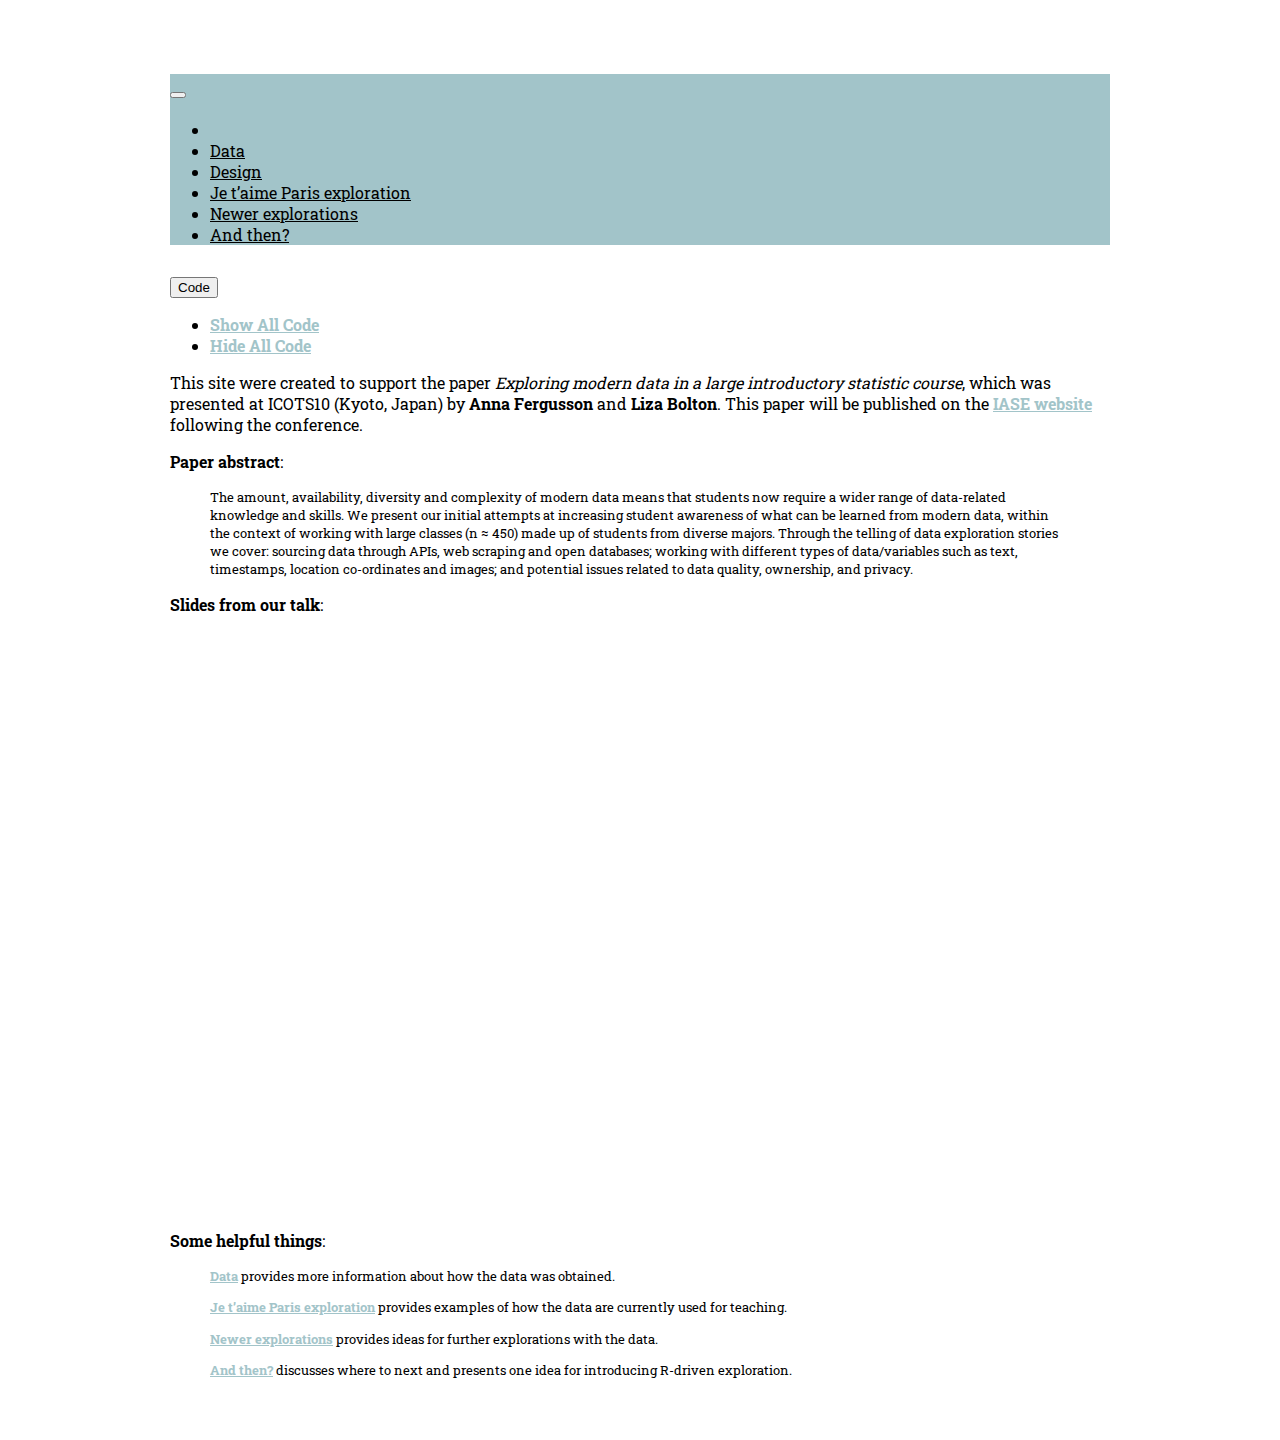
==== index.html @ ce114306 "work in progress" ====
<!DOCTYPE html>

<html xmlns="http://www.w3.org/1999/xhtml">

<head>

<meta charset="utf-8" />
<meta http-equiv="Content-Type" content="text/html; charset=utf-8" />
<meta name="generator" content="pandoc" />




<title>paristergram</title>

<script src="site_libs/jquery-1.11.3/jquery.min.js"></script>
<meta name="viewport" content="width=device-width, initial-scale=1" />
<link href="site_libs/bootstrap-3.3.5/css/readable.min.css" rel="stylesheet" />
<script src="site_libs/bootstrap-3.3.5/js/bootstrap.min.js"></script>
<script src="site_libs/bootstrap-3.3.5/shim/html5shiv.min.js"></script>
<script src="site_libs/bootstrap-3.3.5/shim/respond.min.js"></script>
<script src="site_libs/navigation-1.1/tabsets.js"></script>
<script src="site_libs/navigation-1.1/codefolding.js"></script>
<link href="site_libs/font-awesome-4.5.0/css/font-awesome.min.css" rel="stylesheet" />





<style type="text/css">
h1 {
  font-size: 34px;
}
h1.title {
  font-size: 38px;
}
h2 {
  font-size: 30px;
}
h3 {
  font-size: 24px;
}
h4 {
  font-size: 18px;
}
h5 {
  font-size: 16px;
}
h6 {
  font-size: 12px;
}
.table th:not([align]) {
  text-align: left;
}
</style>

<link rel="stylesheet" href="style-all.css" type="text/css" />

</head>

<body>

<style type = "text/css">
.main-container {
  max-width: 940px;
  margin-left: auto;
  margin-right: auto;
}
code {
  color: inherit;
  background-color: rgba(0, 0, 0, 0.04);
}
img {
  max-width:100%;
  height: auto;
}
.tabbed-pane {
  padding-top: 12px;
}
button.code-folding-btn:focus {
  outline: none;
}
</style>


<style type="text/css">
/* padding for bootstrap navbar */
body {
  padding-top: 66px;
  padding-bottom: 40px;
}
/* offset scroll position for anchor links (for fixed navbar)  */
.section h1 {
  padding-top: 71px;
  margin-top: -71px;
}

.section h2 {
  padding-top: 71px;
  margin-top: -71px;
}
.section h3 {
  padding-top: 71px;
  margin-top: -71px;
}
.section h4 {
  padding-top: 71px;
  margin-top: -71px;
}
.section h5 {
  padding-top: 71px;
  margin-top: -71px;
}
.section h6 {
  padding-top: 71px;
  margin-top: -71px;
}
</style>

<script>
// manage active state of menu based on current page
$(document).ready(function () {
  // active menu anchor
  href = window.location.pathname
  href = href.substr(href.lastIndexOf('/') + 1)
  if (href === "")
    href = "index.html";
  var menuAnchor = $('a[href="' + href + '"]');

  // mark it active
  menuAnchor.parent().addClass('active');

  // if it's got a parent navbar menu mark it active as well
  menuAnchor.closest('li.dropdown').addClass('active');
});
</script>


<div class="container-fluid main-container">

<!-- tabsets -->
<script>
$(document).ready(function () {
  window.buildTabsets("TOC");
});
</script>

<!-- code folding -->
<style type="text/css">
.code-folding-btn { margin-bottom: 4px; }
</style>
<script>
$(document).ready(function () {
  window.initializeCodeFolding("hide" === "show");
});
</script>






<div class="navbar navbar-inverse  navbar-fixed-top" role="navigation">
  <div class="container">
    <div class="navbar-header">
      <button type="button" class="navbar-toggle collapsed" data-toggle="collapse" data-target="#navbar">
        <span class="icon-bar"></span>
        <span class="icon-bar"></span>
        <span class="icon-bar"></span>
      </button>
      <a class="navbar-brand" href="index.html">paristergram</a>
    </div>
    <div id="navbar" class="navbar-collapse collapse">
      <ul class="nav navbar-nav">
        <li>
  <a href="index.html">
    <span class="fa fa-camera fa-lg"></span>
     
  </a>
</li>
<li>
  <a href="data.html">Data</a>
</li>
<li>
  <a href="design.html">Design</a>
</li>
<li>
  <a href="exploration.html">Je t’aime Paris exploration</a>
</li>
<li>
  <a href="new.html">Newer explorations</a>
</li>
<li>
  <a href="future.html">And then?</a>
</li>
      </ul>
      <ul class="nav navbar-nav navbar-right">
        
      </ul>
    </div><!--/.nav-collapse -->
  </div><!--/.container -->
</div><!--/.navbar -->

<div class="fluid-row" id="header">

<div class="btn-group pull-right">
<button type="button" class="btn btn-default btn-xs dropdown-toggle" data-toggle="dropdown" aria-haspopup="true" aria-expanded="false"><span>Code</span> <span class="caret"></span></button>
<ul class="dropdown-menu" style="min-width: 50px;">
<li><a id="rmd-show-all-code" href="#">Show All Code</a></li>
<li><a id="rmd-hide-all-code" href="#">Hide All Code</a></li>
</ul>
</div>



<h1 class="title toc-ignore">paristergram</h1>

</div>


<p>This site were created to support the paper <em>Exploring modern data in a large introductory statistic course</em>, which was presented at ICOTS10 (Kyoto, Japan) by <strong>Anna Fergusson</strong> and <strong>Liza Bolton</strong>. This paper will be published on the <a href="https://iase-web.org/Conference_Proceedings.php">IASE website</a> following the conference.</p>
<p><strong>Paper abstract</strong>:</p>
<blockquote>
<p>The amount, availability, diversity and complexity of modern data means that students now require a wider range of data-related knowledge and skills. We present our initial attempts at increasing student awareness of what can be learned from modern data, within the context of working with large classes (n ≈ 450) made up of students from diverse majors. Through the telling of data exploration stories we cover: sourcing data through APIs, web scraping and open databases; working with different types of data/variables such as text, timestamps, location co-ordinates and images; and potential issues related to data quality, ownership, and privacy.</p>
</blockquote>
<p><strong>Slides from our talk</strong>:</p>
<iframe src="https://docs.google.com/presentation/d/e/2PACX-1vRxk9zbP8unZ2Fd3MLEdZuAWlZgn6dYoAVB42oHiGEAYXtJxEcwNDp0x9GoDI_rsdfNcKbaOe9I7iLe/embed?start=false&amp;loop=false" frameborder="0" width="960" height="569" allowfullscreen="true" mozallowfullscreen="true" webkitallowfullscreen="true" style="margin-bottom:10px">
</iframe>
<p><strong>Some helpful things</strong>:</p>
<blockquote>
<p><a href="data.html">Data</a> provides more information about how the data was obtained.</p>
</blockquote>
<blockquote>
<p><a href="exploration.html">Je t’aime Paris exploration</a> provides examples of how the data are currently used for teaching.</p>
</blockquote>
<blockquote>
<p><a href="new.html">Newer explorations</a> provides ideas for further explorations with the data.</p>
</blockquote>
<blockquote>
<p><a href="future.html">And then?</a> discusses where to next and presents one idea for introducing R-driven exploration.</p>
</blockquote>

<div style="clear: both;"></div>



</div>

<script>

// add bootstrap table styles to pandoc tables
function bootstrapStylePandocTables() {
  $('tr.header').parent('thead').parent('table').addClass('table table-condensed');
}
$(document).ready(function () {
  bootstrapStylePandocTables();
});


</script>

<!-- dynamically load mathjax for compatibility with self-contained -->
<script>
  (function () {
    var script = document.createElement("script");
    script.type = "text/javascript";
    script.src  = "https://mathjax.rstudio.com/latest/MathJax.js?config=TeX-AMS-MML_HTMLorMML";
    document.getElementsByTagName("head")[0].appendChild(script);
  })();
</script>

</body>
</html>
---- style-all.css ----
@import url(https://fonts.googleapis.com/css?family=Reenie+Beanie);
@import url(https://fonts.googleapis.com/css?family=Roboto+Slab);

body { font-family: 'Roboto Slab', serif; }

h1 {
  font-family: 'Reenie Beanie';
  font-weight: normal;
}

.navbar {
  background-color:#a2c4c9;
}



blockquote{
  border-left-color: #a2c4c9;
  font-size: smaller;
}

.footnotes {
  font-size: x-small;
}

.navbar-brand {
  font-family: 'Reenie Beanie';
  font-size: 150%;
}

h2, h3, .navbar-nav {
  font-family: 'Roboto Slab';
  font-weight: normal;
}

h4 {
  font-family: 'Reenie Beanie';
  font-size: x-large;
}

a {
  color:#a2c4c9;
  font-weight: bold;
}

.nav a{
  font-weight:normal;
}

.nav a:hover{
  color:black;
}

.navbar-nav li a {
  font-family: 'Roboto Slab';
  font-weight: normal;
  color: black;
}

.title {
  display:none;
}

#header {
  margin-top: 30px;
}

img {
  display: block;
    margin-left: auto;
    margin-right: auto;
    width: 50%;
}

.dataTable {
  width:90%;
}

.list-group-item.active, .list-group-item.active:hover, .list-group-item.active:focus {
  background-color:#a2c4c9;
  border-color:#a2c4c9;
}
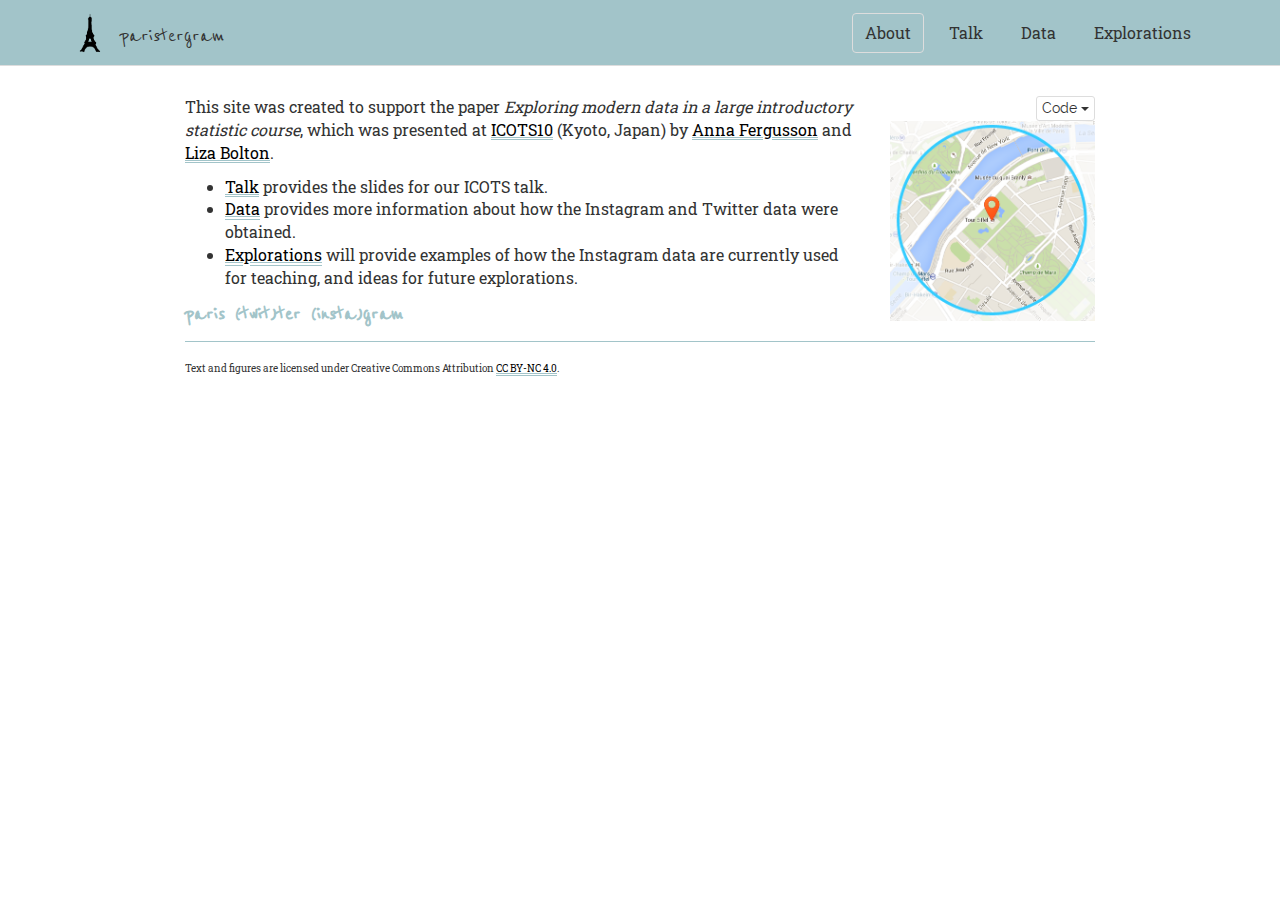
==== commit 9856a7aa: "latest" ====
--- a/index.html
+++ b/index.html
@@ -21,8 +21,8 @@
 <script src="site_libs/bootstrap-3.3.5/shim/respond.min.js"></script>
 <script src="site_libs/navigation-1.1/tabsets.js"></script>
 <script src="site_libs/navigation-1.1/codefolding.js"></script>
-<link href="site_libs/font-awesome-4.5.0/css/font-awesome.min.css" rel="stylesheet" />
-
+<link href="https://fonts.googleapis.com/css?family=Roboto+Slab|Reenie+Beanie" rel="stylesheet">
+<link rel="shortcut icon" type="image/x-icon" href="favicon.ico">
 
 
 
@@ -76,6 +76,9 @@
 }
 .tabbed-pane {
   padding-top: 12px;
+}
+.html-widget {
+  margin-bottom: 20px;
 }
 button.code-folding-btn:focus {
   outline: none;
@@ -168,34 +171,25 @@
         <span class="icon-bar"></span>
         <span class="icon-bar"></span>
       </button>
-      <a class="navbar-brand" href="index.html">paristergram</a>
+      <a class="navbar-brand" href="index.html"><img id='logo' style='width: 40px; float:left; margin-right:10px' src='logo.png' /> paristergram</a>
     </div>
     <div id="navbar" class="navbar-collapse collapse">
       <ul class="nav navbar-nav">
+        
+      </ul>
+      <ul class="nav navbar-nav navbar-right">
         <li>
-  <a href="index.html">
-    <span class="fa fa-camera fa-lg"></span>
-     
-  </a>
+  <a href="index.html">About</a>
+</li>
+<li>
+  <a href="talk.html">Talk</a>
 </li>
 <li>
   <a href="data.html">Data</a>
 </li>
 <li>
-  <a href="design.html">Design</a>
-</li>
-<li>
-  <a href="exploration.html">Je t’aime Paris exploration</a>
-</li>
-<li>
-  <a href="new.html">Newer explorations</a>
-</li>
-<li>
-  <a href="future.html">And then?</a>
-</li>
-      </ul>
-      <ul class="nav navbar-nav navbar-right">
-        
+  <a href="draft.html">Explorations</a>
+</li>
       </ul>
     </div><!--/.nav-collapse -->
   </div><!--/.container -->
@@ -218,29 +212,45 @@
 </div>
 
 
-<p>This site were created to support the paper <em>Exploring modern data in a large introductory statistic course</em>, which was presented at ICOTS10 (Kyoto, Japan) by <strong>Anna Fergusson</strong> and <strong>Liza Bolton</strong>. This paper will be published on the <a href="https://iase-web.org/Conference_Proceedings.php">IASE website</a> following the conference.</p>
-<p><strong>Paper abstract</strong>:</p>
-<blockquote>
-<p>The amount, availability, diversity and complexity of modern data means that students now require a wider range of data-related knowledge and skills. We present our initial attempts at increasing student awareness of what can be learned from modern data, within the context of working with large classes (n ≈ 450) made up of students from diverse majors. Through the telling of data exploration stories we cover: sourcing data through APIs, web scraping and open databases; working with different types of data/variables such as text, timestamps, location co-ordinates and images; and potential issues related to data quality, ownership, and privacy.</p>
-</blockquote>
-<p><strong>Slides from our talk</strong>:</p>
-<iframe src="https://docs.google.com/presentation/d/e/2PACX-1vRxk9zbP8unZ2Fd3MLEdZuAWlZgn6dYoAVB42oHiGEAYXtJxEcwNDp0x9GoDI_rsdfNcKbaOe9I7iLe/embed?start=false&amp;loop=false" frameborder="0" width="960" height="569" allowfullscreen="true" mozallowfullscreen="true" webkitallowfullscreen="true" style="margin-bottom:10px">
-</iframe>
-<p><strong>Some helpful things</strong>:</p>
-<blockquote>
-<p><a href="data.html">Data</a> provides more information about how the data was obtained.</p>
-</blockquote>
-<blockquote>
-<p><a href="exploration.html">Je t’aime Paris exploration</a> provides examples of how the data are currently used for teaching.</p>
-</blockquote>
-<blockquote>
-<p><a href="new.html">Newer explorations</a> provides ideas for further explorations with the data.</p>
-</blockquote>
-<blockquote>
-<p><a href="future.html">And then?</a> discusses where to next and presents one idea for introducing R-driven exploration.</p>
-</blockquote>
-
-<div style="clear: both;"></div>
+<div class="row">
+<div class="col-md-9">
+<p>This site was created to support the paper <em>Exploring modern data in a large introductory statistic course</em>, which was presented at <a href="https://icots.info/10/">ICOTS10</a> (Kyoto, Japan) by <a href="https://unidirectory.auckland.ac.nz/people/profile/a-fergusson">Anna Fergusson</a> and <a href="https://www.stat.auckland.ac.nz/people/ebol015">Liza Bolton</a>.</p>
+<ul>
+<li><a href="talk.html">Talk</a> provides the slides for our ICOTS talk.</li>
+<li><a href="data.html">Data</a> provides more information about how the Instagram and Twitter data were obtained.<br />
+</li>
+<li><a href="draft.html">Explorations</a> will provide examples of how the Instagram data are currently used for teaching, and ideas for future explorations.</li>
+</ul>
+<h4 id="paris-twitter-instagram">paris (twit)ter (insta)gram</h4>
+</div>
+<div class="col-md-3">
+<p><img src="criterion.png" /></p>
+</div>
+</div>
+
+<div class='footnotes'>Text and figures are licensed under Creative Commons Attribution <a rel="license" href="https://creativecommons.org/licenses/by-nc/4.0/">CC BY-NC 4.0</a>.</div>
+
+<script>
+  $(document).ready(function () {
+    
+ //960:569 ratio for Google slides
+ var screen_size = getScreenSize();
+ document.getElementById("slides").width = screen_size.screenWidth*0.8;
+ document.getElementById("slides").height = screen_size.screenWidth*0.8*569/960;
+ 
+});
+
+//collect the screen size of the device (from https://stackoverflow.com/questions/3437786/get-the-size-of-the-screen-current-web-page-and-browser-window)
+function getScreenSize() {
+var w = window,
+    d = document,
+    e = d.documentElement,
+    g = d.getElementsByTagName('body')[0],
+    screenWidth = w.innerWidth || e.clientWidth || g.clientWidth,
+    screenHeight = w.innerHeight|| e.clientHeight|| g.clientHeight;
+    return {screenWidth: screenWidth, screenHeight: screenHeight};
+} 
+</script>
 
 
 
--- a/site_libs/bootstrap-3.3.5/css/readable.min.css
+++ b/site_libs/bootstrap-3.3.5/css/readable.min.css
@@ -0,0 +1,24 @@
+@font-face {
+  font-family: 'Raleway';
+  font-style: normal;
+  font-weight: 400;
+  src: url(fonts/Raleway.ttf) format('truetype');
+}
+@font-face {
+  font-family: 'Raleway';
+  font-style: normal;
+  font-weight: 700;
+  src: url(fonts/RalewayBold.ttf) format('truetype');
+}
+
+/*!
+ * bootswatch v3.3.6
+ * Homepage: http://bootswatch.com
+ * Copyright 2012-2015 Thomas Park
+ * Licensed under MIT
+ * Based on Bootstrap
+*//*!
+ * Bootstrap v3.3.6 (http://getbootstrap.com)
+ * Copyright 2011-2015 Twitter, Inc.
+ * Licensed under MIT (https://github.com/twbs/bootstrap/blob/master/LICENSE)
+ *//*! normalize.css v3.0.3 | MIT License | github.com/necolas/normalize.css */html{font-family:sans-serif;-ms-text-size-adjust:100%;-webkit-text-size-adjust:100%}body{margin:0}article,aside,details,figcaption,figure,footer,header,hgroup,main,menu,nav,section,summary{display:block}audio,canvas,progress,video{display:inline-block;vertical-align:baseline}audio:not([controls]){display:none;height:0}[hidden],template{display:none}a{background-color:transparent}a:active,a:hover{outline:0}abbr[title]{border-bottom:1px dotted}b,strong{font-weight:bold}dfn{font-style:italic}h1{font-size:2em;margin:0.67em 0}mark{background:#ff0;color:#000}small{font-size:80%}sub,sup{font-size:75%;line-height:0;position:relative;vertical-align:baseline}sup{top:-0.5em}sub{bottom:-0.25em}img{border:0}svg:not(:root){overflow:hidden}figure{margin:1em 40px}hr{-webkit-box-sizing:content-box;-moz-box-sizing:content-box;box-sizing:content-box;height:0}pre{overflow:auto}code,kbd,pre,samp{font-family:monospace, monospace;font-size:1em}button,input,optgroup,select,textarea{color:inherit;font:inherit;margin:0}button{overflow:visible}button,select{text-transform:none}button,html input[type="button"],input[type="reset"],input[type="submit"]{-webkit-appearance:button;cursor:pointer}button[disabled],html input[disabled]{cursor:default}button::-moz-focus-inner,input::-moz-focus-inner{border:0;padding:0}input{line-height:normal}input[type="checkbox"],input[type="radio"]{-webkit-box-sizing:border-box;-moz-box-sizing:border-box;box-sizing:border-box;padding:0}input[type="number"]::-webkit-inner-spin-button,input[type="number"]::-webkit-outer-spin-button{height:auto}input[type="search"]{-webkit-appearance:textfield;-webkit-box-sizing:content-box;-moz-box-sizing:content-box;box-sizing:content-box}input[type="search"]::-webkit-search-cancel-button,input[type="search"]::-webkit-search-decoration{-webkit-appearance:none}fieldset{border:1px solid #c0c0c0;margin:0 2px;padding:0.35em 0.625em 0.75em}legend{border:0;padding:0}textarea{overflow:auto}optgroup{font-weight:bold}table{border-collapse:collapse;border-spacing:0}td,th{padding:0}/*! Source: https://github.com/h5bp/html5-boilerplate/blob/master/src/css/main.css */@media print{*,*:before,*:after{background:transparent !important;color:#000 !important;-webkit-box-shadow:none !important;box-shadow:none !important;text-shadow:none !important}a,a:visited{text-decoration:underline}a[href]:after{content:" (" attr(href) ")"}abbr[title]:after{content:" (" attr(title) ")"}a[href^="#"]:after,a[href^="javascript:"]:after{content:""}pre,blockquote{border:1px solid #999;page-break-inside:avoid}thead{display:table-header-group}tr,img{page-break-inside:avoid}img{max-width:100% !important}p,h2,h3{orphans:3;widows:3}h2,h3{page-break-after:avoid}.navbar{display:none}.btn>.caret,.dropup>.btn>.caret{border-top-color:#000 !important}.label{border:1px solid #000}.table{border-collapse:collapse !important}.table td,.table th{background-color:#fff !important}.table-bordered th,.table-bordered td{border:1px solid #ddd !important}}@font-face{font-family:'Glyphicons Halflings';src:url('../fonts/glyphicons-halflings-regular.eot');src:url('../fonts/glyphicons-halflings-regular.eot?#iefix') format('embedded-opentype'),url('../fonts/glyphicons-halflings-regular.woff') format('woff'),url('../fonts/glyphicons-halflings-regular.ttf') format('truetype'),url('../fonts/glyphicons-halflings-regular.svg#glyphicons_halflingsregular') format('svg')}.glyphicon{position:relative;top:1px;display:inline-block;font-family:'Glyphicons Halflings';font-style:normal;font-weight:normal;line-height:1;-webkit-font-smoothing:antialiased;-moz-osx-font-smoothing:grayscale}.glyphicon-asterisk:before{content:"\002a"}.glyphicon-plus:before{content:"\002b"}.glyphicon-euro:before,.glyphicon-eur:before{content:"\20ac"}.glyphicon-minus:before{content:"\2212"}.glyphicon-cloud:before{content:"\2601"}.glyphicon-envelope:before{content:"\2709"}.glyphicon-pencil:before{content:"\270f"}.glyphicon-glass:before{content:"\e001"}.glyphicon-music:before{content:"\e002"}.glyphicon-search:before{content:"\e003"}.glyphicon-heart:before{content:"\e005"}.glyphicon-star:before{content:"\e006"}.glyphicon-star-empty:before{content:"\e007"}.glyphicon-user:before{content:"\e008"}.glyphicon-film:before{content:"\e009"}.glyphicon-th-large:before{content:"\e010"}.glyphicon-th:before{content:"\e011"}.glyphicon-th-list:before{content:"\e012"}.glyphicon-ok:before{content:"\e013"}.glyphicon-remove:before{content:"\e014"}.glyphicon-zoom-in:before{content:"\e015"}.glyphicon-zoom-out:before{content:"\e016"}.glyphicon-off:before{content:"\e017"}.glyphicon-signal:before{content:"\e018"}.glyphicon-cog:before{content:"\e019"}.glyphicon-trash:before{content:"\e020"}.glyphicon-home:before{content:"\e021"}.glyphicon-file:before{content:"\e022"}.glyphicon-time:before{content:"\e023"}.glyphicon-road:before{content:"\e024"}.glyphicon-download-alt:before{content:"\e025"}.glyphicon-download:before{content:"\e026"}.glyphicon-upload:before{content:"\e027"}.glyphicon-inbox:before{content:"\e028"}.glyphicon-play-circle:before{content:"\e029"}.glyphicon-repeat:before{content:"\e030"}.glyphicon-refresh:before{content:"\e031"}.glyphicon-list-alt:before{content:"\e032"}.glyphicon-lock:before{content:"\e033"}.glyphicon-flag:before{content:"\e034"}.glyphicon-headphones:before{content:"\e035"}.glyphicon-volume-off:before{content:"\e036"}.glyphicon-volume-down:before{content:"\e037"}.glyphicon-volume-up:before{content:"\e038"}.glyphicon-qrcode:before{content:"\e039"}.glyphicon-barcode:before{content:"\e040"}.glyphicon-tag:before{content:"\e041"}.glyphicon-tags:before{content:"\e042"}.glyphicon-book:before{content:"\e043"}.glyphicon-bookmark:before{content:"\e044"}.glyphicon-print:before{content:"\e045"}.glyphicon-camera:before{content:"\e046"}.glyphicon-font:before{content:"\e047"}.glyphicon-bold:before{content:"\e048"}.glyphicon-italic:before{content:"\e049"}.glyphicon-text-height:before{content:"\e050"}.glyphicon-text-width:before{content:"\e051"}.glyphicon-align-left:before{content:"\e052"}.glyphicon-align-center:before{content:"\e053"}.glyphicon-align-right:before{content:"\e054"}.glyphicon-align-justify:before{content:"\e055"}.glyphicon-list:before{content:"\e056"}.glyphicon-indent-left:before{content:"\e057"}.glyphicon-indent-right:before{content:"\e058"}.glyphicon-facetime-video:before{content:"\e059"}.glyphicon-picture:before{content:"\e060"}.glyphicon-map-marker:before{content:"\e062"}.glyphicon-adjust:before{content:"\e063"}.glyphicon-tint:before{content:"\e064"}.glyphicon-edit:before{content:"\e065"}.glyphicon-share:before{content:"\e066"}.glyphicon-check:before{content:"\e067"}.glyphicon-move:before{content:"\e068"}.glyphicon-step-backward:before{content:"\e069"}.glyphicon-fast-backward:before{content:"\e070"}.glyphicon-backward:before{content:"\e071"}.glyphicon-play:before{content:"\e072"}.glyphicon-pause:before{content:"\e073"}.glyphicon-stop:before{content:"\e074"}.glyphicon-forward:before{content:"\e075"}.glyphicon-fast-forward:before{content:"\e076"}.glyphicon-step-forward:before{content:"\e077"}.glyphicon-eject:before{content:"\e078"}.glyphicon-chevron-left:before{content:"\e079"}.glyphicon-chevron-right:before{content:"\e080"}.glyphicon-plus-sign:before{content:"\e081"}.glyphicon-minus-sign:before{content:"\e082"}.glyphicon-remove-sign:before{content:"\e083"}.glyphicon-ok-sign:before{content:"\e084"}.glyphicon-question-sign:before{content:"\e085"}.glyphicon-info-sign:before{content:"\e086"}.glyphicon-screenshot:before{content:"\e087"}.glyphicon-remove-circle:before{content:"\e088"}.glyphicon-ok-circle:before{content:"\e089"}.glyphicon-ban-circle:before{content:"\e090"}.glyphicon-arrow-left:before{content:"\e091"}.glyphicon-arrow-right:before{content:"\e092"}.glyphicon-arrow-up:before{content:"\e093"}.glyphicon-arrow-down:before{content:"\e094"}.glyphicon-share-alt:before{content:"\e095"}.glyphicon-resize-full:before{content:"\e096"}.glyphicon-resize-small:before{content:"\e097"}.glyphicon-exclamation-sign:before{content:"\e101"}.glyphicon-gift:before{content:"\e102"}.glyphicon-leaf:before{content:"\e103"}.glyphicon-fire:before{content:"\e104"}.glyphicon-eye-open:before{content:"\e105"}.glyphicon-eye-close:before{content:"\e106"}.glyphicon-warning-sign:before{content:"\e107"}.glyphicon-plane:before{content:"\e108"}.glyphicon-calendar:before{content:"\e109"}.glyphicon-random:before{content:"\e110"}.glyphicon-comment:before{content:"\e111"}.glyphicon-magnet:before{content:"\e112"}.glyphicon-chevron-up:before{content:"\e113"}.glyphicon-chevron-down:before{content:"\e114"}.glyphicon-retweet:before{content:"\e115"}.glyphicon-shopping-cart:before{content:"\e116"}.glyphicon-folder-close:before{content:"\e117"}.glyphicon-folder-open:before{content:"\e118"}.glyphicon-resize-vertical:before{content:"\e119"}.glyphicon-resize-horizontal:before{content:"\e120"}.glyphicon-hdd:before{content:"\e121"}.glyphicon-bullhorn:before{content:"\e122"}.glyphicon-bell:before{content:"\e123"}.glyphicon-certificate:before{content:"\e124"}.glyphicon-thumbs-up:before{content:"\e125"}.glyphicon-thumbs-down:before{content:"\e126"}.glyphicon-hand-right:before{content:"\e127"}.glyphicon-hand-left:before{content:"\e128"}.glyphicon-hand-up:before{content:"\e129"}.glyphicon-hand-down:before{content:"\e130"}.glyphicon-circle-arrow-right:before{content:"\e131"}.glyphicon-circle-arrow-left:before{content:"\e132"}.glyphicon-circle-arrow-up:before{content:"\e133"}.glyphicon-circle-arrow-down:before{content:"\e134"}.glyphicon-globe:before{content:"\e135"}.glyphicon-wrench:before{content:"\e136"}.glyphicon-tasks:before{content:"\e137"}.glyphicon-filter:before{content:"\e138"}.glyphicon-briefcase:before{content:"\e139"}.glyphicon-fullscreen:before{content:"\e140"}.glyphicon-dashboard:before{content:"\e141"}.glyphicon-paperclip:before{content:"\e142"}.glyphicon-heart-empty:before{content:"\e143"}.glyphicon-link:before{content:"\e144"}.glyphicon-phone:before{content:"\e145"}.glyphicon-pushpin:before{content:"\e146"}.glyphicon-usd:before{content:"\e148"}.glyphicon-gbp:before{content:"\e149"}.glyphicon-sort:before{content:"\e150"}.glyphicon-sort-by-alphabet:before{content:"\e151"}.glyphicon-sort-by-alphabet-alt:before{content:"\e152"}.glyphicon-sort-by-order:before{content:"\e153"}.glyphicon-sort-by-order-alt:before{content:"\e154"}.glyphicon-sort-by-attributes:before{content:"\e155"}.glyphicon-sort-by-attributes-alt:before{content:"\e156"}.glyphicon-unchecked:before{content:"\e157"}.glyphicon-expand:before{content:"\e158"}.glyphicon-collapse-down:before{content:"\e159"}.glyphicon-collapse-up:before{content:"\e160"}.glyphicon-log-in:before{content:"\e161"}.glyphicon-flash:before{content:"\e162"}.glyphicon-log-out:before{content:"\e163"}.glyphicon-new-window:before{content:"\e164"}.glyphicon-record:before{content:"\e165"}.glyphicon-save:before{content:"\e166"}.glyphicon-open:before{content:"\e167"}.glyphicon-saved:before{content:"\e168"}.glyphicon-import:before{content:"\e169"}.glyphicon-export:before{content:"\e170"}.glyphicon-send:before{content:"\e171"}.glyphicon-floppy-disk:before{content:"\e172"}.glyphicon-floppy-saved:before{content:"\e173"}.glyphicon-floppy-remove:before{content:"\e174"}.glyphicon-floppy-save:before{content:"\e175"}.glyphicon-floppy-open:before{content:"\e176"}.glyphicon-credit-card:before{content:"\e177"}.glyphicon-transfer:before{content:"\e178"}.glyphicon-cutlery:before{content:"\e179"}.glyphicon-header:before{content:"\e180"}.glyphicon-compressed:before{content:"\e181"}.glyphicon-earphone:before{content:"\e182"}.glyphicon-phone-alt:before{content:"\e183"}.glyphicon-tower:before{content:"\e184"}.glyphicon-stats:before{content:"\e185"}.glyphicon-sd-video:before{content:"\e186"}.glyphicon-hd-video:before{content:"\e187"}.glyphicon-subtitles:before{content:"\e188"}.glyphicon-sound-stereo:before{content:"\e189"}.glyphicon-sound-dolby:before{content:"\e190"}.glyphicon-sound-5-1:before{content:"\e191"}.glyphicon-sound-6-1:before{content:"\e192"}.glyphicon-sound-7-1:before{content:"\e193"}.glyphicon-copyright-mark:before{content:"\e194"}.glyphicon-registration-mark:before{content:"\e195"}.glyphicon-cloud-download:before{content:"\e197"}.glyphicon-cloud-upload:before{content:"\e198"}.glyphicon-tree-conifer:before{content:"\e199"}.glyphicon-tree-deciduous:before{content:"\e200"}.glyphicon-cd:before{content:"\e201"}.glyphicon-save-file:before{content:"\e202"}.glyphicon-open-file:before{content:"\e203"}.glyphicon-level-up:before{content:"\e204"}.glyphicon-copy:before{content:"\e205"}.glyphicon-paste:before{content:"\e206"}.glyphicon-alert:before{content:"\e209"}.glyphicon-equalizer:before{content:"\e210"}.glyphicon-king:before{content:"\e211"}.glyphicon-queen:before{content:"\e212"}.glyphicon-pawn:before{content:"\e213"}.glyphicon-bishop:before{content:"\e214"}.glyphicon-knight:before{content:"\e215"}.glyphicon-baby-formula:before{content:"\e216"}.glyphicon-tent:before{content:"\26fa"}.glyphicon-blackboard:before{content:"\e218"}.glyphicon-bed:before{content:"\e219"}.glyphicon-apple:before{content:"\f8ff"}.glyphicon-erase:before{content:"\e221"}.glyphicon-hourglass:before{content:"\231b"}.glyphicon-lamp:before{content:"\e223"}.glyphicon-duplicate:before{content:"\e224"}.glyphicon-piggy-bank:before{content:"\e225"}.glyphicon-scissors:before{content:"\e226"}.glyphicon-bitcoin:before{content:"\e227"}.glyphicon-btc:before{content:"\e227"}.glyphicon-xbt:before{content:"\e227"}.glyphicon-yen:before{content:"\00a5"}.glyphicon-jpy:before{content:"\00a5"}.glyphicon-ruble:before{content:"\20bd"}.glyphicon-rub:before{content:"\20bd"}.glyphicon-scale:before{content:"\e230"}.glyphicon-ice-lolly:before{content:"\e231"}.glyphicon-ice-lolly-tasted:before{content:"\e232"}.glyphicon-education:before{content:"\e233"}.glyphicon-option-horizontal:before{content:"\e234"}.glyphicon-option-vertical:before{content:"\e235"}.glyphicon-menu-hamburger:before{content:"\e236"}.glyphicon-modal-window:before{content:"\e237"}.glyphicon-oil:before{content:"\e238"}.glyphicon-grain:before{content:"\e239"}.glyphicon-sunglasses:before{content:"\e240"}.glyphicon-text-size:before{content:"\e241"}.glyphicon-text-color:before{content:"\e242"}.glyphicon-text-background:before{content:"\e243"}.glyphicon-object-align-top:before{content:"\e244"}.glyphicon-object-align-bottom:before{content:"\e245"}.glyphicon-object-align-horizontal:before{content:"\e246"}.glyphicon-object-align-left:before{content:"\e247"}.glyphicon-object-align-vertical:before{content:"\e248"}.glyphicon-object-align-right:before{content:"\e249"}.glyphicon-triangle-right:before{content:"\e250"}.glyphicon-triangle-left:before{content:"\e251"}.glyphicon-triangle-bottom:before{content:"\e252"}.glyphicon-triangle-top:before{content:"\e253"}.glyphicon-console:before{content:"\e254"}.glyphicon-superscript:before{content:"\e255"}.glyphicon-subscript:before{content:"\e256"}.glyphicon-menu-left:before{content:"\e257"}.glyphicon-menu-right:before{content:"\e258"}.glyphicon-menu-down:before{content:"\e259"}.glyphicon-menu-up:before{content:"\e260"}*{-webkit-box-sizing:border-box;-moz-box-sizing:border-box;box-sizing:border-box}*:before,*:after{-webkit-box-sizing:border-box;-moz-box-sizing:border-box;box-sizing:border-box}html{font-size:10px;-webkit-tap-highlight-color:rgba(0,0,0,0)}body{font-family:Georgia,"Times New Roman",Times,serif;font-size:16px;line-height:1.42857143;color:#333333;background-color:#ffffff}input,button,select,textarea{font-family:inherit;font-size:inherit;line-height:inherit}a{color:#4582ec;text-decoration:none}a:hover,a:focus{color:#134fb8;text-decoration:underline}a:focus{outline:thin dotted;outline:5px auto -webkit-focus-ring-color;outline-offset:-2px}figure{margin:0}img{vertical-align:middle}.img-responsive,.thumbnail>img,.thumbnail a>img,.carousel-inner>.item>img,.carousel-inner>.item>a>img{display:block;max-width:100%;height:auto}.img-rounded{border-radius:6px}.img-thumbnail{padding:4px;line-height:1.42857143;background-color:#ffffff;border:1px solid #dddddd;border-radius:4px;-webkit-transition:all .2s ease-in-out;-o-transition:all .2s ease-in-out;transition:all .2s ease-in-out;display:inline-block;max-width:100%;height:auto}.img-circle{border-radius:50%}hr{margin-top:22px;margin-bottom:22px;border:0;border-top:1px solid #eeeeee}.sr-only{position:absolute;width:1px;height:1px;margin:-1px;padding:0;overflow:hidden;clip:rect(0, 0, 0, 0);border:0}.sr-only-focusable:active,.sr-only-focusable:focus{position:static;width:auto;height:auto;margin:0;overflow:visible;clip:auto}[role="button"]{cursor:pointer}h1,h2,h3,h4,h5,h6,.h1,.h2,.h3,.h4,.h5,.h6{font-family:"Raleway","Helvetica Neue",Helvetica,Arial,sans-serif;font-weight:bold;line-height:1.1;color:inherit}h1 small,h2 small,h3 small,h4 small,h5 small,h6 small,.h1 small,.h2 small,.h3 small,.h4 small,.h5 small,.h6 small,h1 .small,h2 .small,h3 .small,h4 .small,h5 .small,h6 .small,.h1 .small,.h2 .small,.h3 .small,.h4 .small,.h5 .small,.h6 .small{font-weight:normal;line-height:1;color:#b3b3b3}h1,.h1,h2,.h2,h3,.h3{margin-top:22px;margin-bottom:11px}h1 small,.h1 small,h2 small,.h2 small,h3 small,.h3 small,h1 .small,.h1 .small,h2 .small,.h2 .small,h3 .small,.h3 .small{font-size:65%}h4,.h4,h5,.h5,h6,.h6{margin-top:11px;margin-bottom:11px}h4 small,.h4 small,h5 small,.h5 small,h6 small,.h6 small,h4 .small,.h4 .small,h5 .small,.h5 .small,h6 .small,.h6 .small{font-size:75%}h1,.h1{font-size:41px}h2,.h2{font-size:34px}h3,.h3{font-size:28px}h4,.h4{font-size:20px}h5,.h5{font-size:16px}h6,.h6{font-size:14px}p{margin:0 0 11px}.lead{margin-bottom:22px;font-size:18px;font-weight:300;line-height:1.4}@media (min-width:768px){.lead{font-size:24px}}small,.small{font-size:87%}mark,.mark{background-color:#fcf8e3;padding:.2em}.text-left{text-align:left}.text-right{text-align:right}.text-center{text-align:center}.text-justify{text-align:justify}.text-nowrap{white-space:nowrap}.text-lowercase{text-transform:lowercase}.text-uppercase{text-transform:uppercase}.text-capitalize{text-transform:capitalize}.text-muted{color:#b3b3b3}.text-primary{color:#4582ec}a.text-primary:hover,a.text-primary:focus{color:#1863e6}.text-success{color:#3fad46}a.text-success:hover,a.text-success:focus{color:#318837}.text-info{color:#5bc0de}a.text-info:hover,a.text-info:focus{color:#31b0d5}.text-warning{color:#f0ad4e}a.text-warning:hover,a.text-warning:focus{color:#ec971f}.text-danger{color:#d9534f}a.text-danger:hover,a.text-danger:focus{color:#c9302c}.bg-primary{color:#fff;background-color:#4582ec}a.bg-primary:hover,a.bg-primary:focus{background-color:#1863e6}.bg-success{background-color:#dff0d8}a.bg-success:hover,a.bg-success:focus{background-color:#c1e2b3}.bg-info{background-color:#d9edf7}a.bg-info:hover,a.bg-info:focus{background-color:#afd9ee}.bg-warning{background-color:#fcf8e3}a.bg-warning:hover,a.bg-warning:focus{background-color:#f7ecb5}.bg-danger{background-color:#f2dede}a.bg-danger:hover,a.bg-danger:focus{background-color:#e4b9b9}.page-header{padding-bottom:10px;margin:44px 0 22px;border-bottom:1px solid #dddddd}ul,ol{margin-top:0;margin-bottom:11px}ul ul,ol ul,ul ol,ol ol{margin-bottom:0}.list-unstyled{padding-left:0;list-style:none}.list-inline{padding-left:0;list-style:none;margin-left:-5px}.list-inline>li{display:inline-block;padding-left:5px;padding-right:5px}dl{margin-top:0;margin-bottom:22px}dt,dd{line-height:1.42857143}dt{font-weight:bold}dd{margin-left:0}@media (min-width:768px){.dl-horizontal dt{float:left;width:160px;clear:left;text-align:right;overflow:hidden;text-overflow:ellipsis;white-space:nowrap}.dl-horizontal dd{margin-left:180px}}abbr[title],abbr[data-original-title]{cursor:help;border-bottom:1px dotted #b3b3b3}.initialism{font-size:90%;text-transform:uppercase}blockquote{padding:11px 22px;margin:0 0 22px;font-size:20px;border-left:5px solid #4582ec}blockquote p:last-child,blockquote ul:last-child,blockquote ol:last-child{margin-bottom:0}blockquote footer,blockquote small,blockquote .small{display:block;font-size:80%;line-height:1.42857143;color:#333333}blockquote footer:before,blockquote small:before,blockquote .small:before{content:'\2014 \00A0'}.blockquote-reverse,blockquote.pull-right{padding-right:15px;padding-left:0;border-right:5px solid #4582ec;border-left:0;text-align:right}.blockquote-reverse footer:before,blockquote.pull-right footer:before,.blockquote-reverse small:before,blockquote.pull-right small:before,.blockquote-reverse .small:before,blockquote.pull-right .small:before{content:''}.blockquote-reverse footer:after,blockquote.pull-right footer:after,.blockquote-reverse small:after,blockquote.pull-right small:after,.blockquote-reverse .small:after,blockquote.pull-right .small:after{content:'\00A0 \2014'}address{margin-bottom:22px;font-style:normal;line-height:1.42857143}code,kbd,pre,samp{font-family:monospace}code{padding:2px 4px;font-size:90%;color:#c7254e;background-color:#f9f2f4;border-radius:4px}kbd{padding:2px 4px;font-size:90%;color:#ffffff;background-color:#333333;border-radius:3px;-webkit-box-shadow:inset 0 -1px 0 rgba(0,0,0,0.25);box-shadow:inset 0 -1px 0 rgba(0,0,0,0.25)}kbd kbd{padding:0;font-size:100%;font-weight:bold;-webkit-box-shadow:none;box-shadow:none}pre{display:block;padding:10.5px;margin:0 0 11px;font-size:15px;line-height:1.42857143;word-break:break-all;word-wrap:break-word;color:#333333;background-color:#f5f5f5;border:1px solid #cccccc;border-radius:4px}pre code{padding:0;font-size:inherit;color:inherit;white-space:pre-wrap;background-color:transparent;border-radius:0}.pre-scrollable{max-height:340px;overflow-y:scroll}.container{margin-right:auto;margin-left:auto;padding-left:15px;padding-right:15px}@media (min-width:768px){.container{width:750px}}@media (min-width:992px){.container{width:970px}}@media (min-width:1200px){.container{width:1170px}}.container-fluid{margin-right:auto;margin-left:auto;padding-left:15px;padding-right:15px}.row{margin-left:-15px;margin-right:-15px}.col-xs-1,.col-sm-1,.col-md-1,.col-lg-1,.col-xs-2,.col-sm-2,.col-md-2,.col-lg-2,.col-xs-3,.col-sm-3,.col-md-3,.col-lg-3,.col-xs-4,.col-sm-4,.col-md-4,.col-lg-4,.col-xs-5,.col-sm-5,.col-md-5,.col-lg-5,.col-xs-6,.col-sm-6,.col-md-6,.col-lg-6,.col-xs-7,.col-sm-7,.col-md-7,.col-lg-7,.col-xs-8,.col-sm-8,.col-md-8,.col-lg-8,.col-xs-9,.col-sm-9,.col-md-9,.col-lg-9,.col-xs-10,.col-sm-10,.col-md-10,.col-lg-10,.col-xs-11,.col-sm-11,.col-md-11,.col-lg-11,.col-xs-12,.col-sm-12,.col-md-12,.col-lg-12{position:relative;min-height:1px;padding-left:15px;padding-right:15px}.col-xs-1,.col-xs-2,.col-xs-3,.col-xs-4,.col-xs-5,.col-xs-6,.col-xs-7,.col-xs-8,.col-xs-9,.col-xs-10,.col-xs-11,.col-xs-12{float:left}.col-xs-12{width:100%}.col-xs-11{width:91.66666667%}.col-xs-10{width:83.33333333%}.col-xs-9{width:75%}.col-xs-8{width:66.66666667%}.col-xs-7{width:58.33333333%}.col-xs-6{width:50%}.col-xs-5{width:41.66666667%}.col-xs-4{width:33.33333333%}.col-xs-3{width:25%}.col-xs-2{width:16.66666667%}.col-xs-1{width:8.33333333%}.col-xs-pull-12{right:100%}.col-xs-pull-11{right:91.66666667%}.col-xs-pull-10{right:83.33333333%}.col-xs-pull-9{right:75%}.col-xs-pull-8{right:66.66666667%}.col-xs-pull-7{right:58.33333333%}.col-xs-pull-6{right:50%}.col-xs-pull-5{right:41.66666667%}.col-xs-pull-4{right:33.33333333%}.col-xs-pull-3{right:25%}.col-xs-pull-2{right:16.66666667%}.col-xs-pull-1{right:8.33333333%}.col-xs-pull-0{right:auto}.col-xs-push-12{left:100%}.col-xs-push-11{left:91.66666667%}.col-xs-push-10{left:83.33333333%}.col-xs-push-9{left:75%}.col-xs-push-8{left:66.66666667%}.col-xs-push-7{left:58.33333333%}.col-xs-push-6{left:50%}.col-xs-push-5{left:41.66666667%}.col-xs-push-4{left:33.33333333%}.col-xs-push-3{left:25%}.col-xs-push-2{left:16.66666667%}.col-xs-push-1{left:8.33333333%}.col-xs-push-0{left:auto}.col-xs-offset-12{margin-left:100%}.col-xs-offset-11{margin-left:91.66666667%}.col-xs-offset-10{margin-left:83.33333333%}.col-xs-offset-9{margin-left:75%}.col-xs-offset-8{margin-left:66.66666667%}.col-xs-offset-7{margin-left:58.33333333%}.col-xs-offset-6{margin-left:50%}.col-xs-offset-5{margin-left:41.66666667%}.col-xs-offset-4{margin-left:33.33333333%}.col-xs-offset-3{margin-left:25%}.col-xs-offset-2{margin-left:16.66666667%}.col-xs-offset-1{margin-left:8.33333333%}.col-xs-offset-0{margin-left:0%}@media (min-width:768px){.col-sm-1,.col-sm-2,.col-sm-3,.col-sm-4,.col-sm-5,.col-sm-6,.col-sm-7,.col-sm-8,.col-sm-9,.col-sm-10,.col-sm-11,.col-sm-12{float:left}.col-sm-12{width:100%}.col-sm-11{width:91.66666667%}.col-sm-10{width:83.33333333%}.col-sm-9{width:75%}.col-sm-8{width:66.66666667%}.col-sm-7{width:58.33333333%}.col-sm-6{width:50%}.col-sm-5{width:41.66666667%}.col-sm-4{width:33.33333333%}.col-sm-3{width:25%}.col-sm-2{width:16.66666667%}.col-sm-1{width:8.33333333%}.col-sm-pull-12{right:100%}.col-sm-pull-11{right:91.66666667%}.col-sm-pull-10{right:83.33333333%}.col-sm-pull-9{right:75%}.col-sm-pull-8{right:66.66666667%}.col-sm-pull-7{right:58.33333333%}.col-sm-pull-6{right:50%}.col-sm-pull-5{right:41.66666667%}.col-sm-pull-4{right:33.33333333%}.col-sm-pull-3{right:25%}.col-sm-pull-2{right:16.66666667%}.col-sm-pull-1{right:8.33333333%}.col-sm-pull-0{right:auto}.col-sm-push-12{left:100%}.col-sm-push-11{left:91.66666667%}.col-sm-push-10{left:83.33333333%}.col-sm-push-9{left:75%}.col-sm-push-8{left:66.66666667%}.col-sm-push-7{left:58.33333333%}.col-sm-push-6{left:50%}.col-sm-push-5{left:41.66666667%}.col-sm-push-4{left:33.33333333%}.col-sm-push-3{left:25%}.col-sm-push-2{left:16.66666667%}.col-sm-push-1{left:8.33333333%}.col-sm-push-0{left:auto}.col-sm-offset-12{margin-left:100%}.col-sm-offset-11{margin-left:91.66666667%}.col-sm-offset-10{margin-left:83.33333333%}.col-sm-offset-9{margin-left:75%}.col-sm-offset-8{margin-left:66.66666667%}.col-sm-offset-7{margin-left:58.33333333%}.col-sm-offset-6{margin-left:50%}.col-sm-offset-5{margin-left:41.66666667%}.col-sm-offset-4{margin-left:33.33333333%}.col-sm-offset-3{margin-left:25%}.col-sm-offset-2{margin-left:16.66666667%}.col-sm-offset-1{margin-left:8.33333333%}.col-sm-offset-0{margin-left:0%}}@media (min-width:992px){.col-md-1,.col-md-2,.col-md-3,.col-md-4,.col-md-5,.col-md-6,.col-md-7,.col-md-8,.col-md-9,.col-md-10,.col-md-11,.col-md-12{float:left}.col-md-12{width:100%}.col-md-11{width:91.66666667%}.col-md-10{width:83.33333333%}.col-md-9{width:75%}.col-md-8{width:66.66666667%}.col-md-7{width:58.33333333%}.col-md-6{width:50%}.col-md-5{width:41.66666667%}.col-md-4{width:33.33333333%}.col-md-3{width:25%}.col-md-2{width:16.66666667%}.col-md-1{width:8.33333333%}.col-md-pull-12{right:100%}.col-md-pull-11{right:91.66666667%}.col-md-pull-10{right:83.33333333%}.col-md-pull-9{right:75%}.col-md-pull-8{right:66.66666667%}.col-md-pull-7{right:58.33333333%}.col-md-pull-6{right:50%}.col-md-pull-5{right:41.66666667%}.col-md-pull-4{right:33.33333333%}.col-md-pull-3{right:25%}.col-md-pull-2{right:16.66666667%}.col-md-pull-1{right:8.33333333%}.col-md-pull-0{right:auto}.col-md-push-12{left:100%}.col-md-push-11{left:91.66666667%}.col-md-push-10{left:83.33333333%}.col-md-push-9{left:75%}.col-md-push-8{left:66.66666667%}.col-md-push-7{left:58.33333333%}.col-md-push-6{left:50%}.col-md-push-5{left:41.66666667%}.col-md-push-4{left:33.33333333%}.col-md-push-3{left:25%}.col-md-push-2{left:16.66666667%}.col-md-push-1{left:8.33333333%}.col-md-push-0{left:auto}.col-md-offset-12{margin-left:100%}.col-md-offset-11{margin-left:91.66666667%}.col-md-offset-10{margin-left:83.33333333%}.col-md-offset-9{margin-left:75%}.col-md-offset-8{margin-left:66.66666667%}.col-md-offset-7{margin-left:58.33333333%}.col-md-offset-6{margin-left:50%}.col-md-offset-5{margin-left:41.66666667%}.col-md-offset-4{margin-left:33.33333333%}.col-md-offset-3{margin-left:25%}.col-md-offset-2{margin-left:16.66666667%}.col-md-offset-1{margin-left:8.33333333%}.col-md-offset-0{margin-left:0%}}@media (min-width:1200px){.col-lg-1,.col-lg-2,.col-lg-3,.col-lg-4,.col-lg-5,.col-lg-6,.col-lg-7,.col-lg-8,.col-lg-9,.col-lg-10,.col-lg-11,.col-lg-12{float:left}.col-lg-12{width:100%}.col-lg-11{width:91.66666667%}.col-lg-10{width:83.33333333%}.col-lg-9{width:75%}.col-lg-8{width:66.66666667%}.col-lg-7{width:58.33333333%}.col-lg-6{width:50%}.col-lg-5{width:41.66666667%}.col-lg-4{width:33.33333333%}.col-lg-3{width:25%}.col-lg-2{width:16.66666667%}.col-lg-1{width:8.33333333%}.col-lg-pull-12{right:100%}.col-lg-pull-11{right:91.66666667%}.col-lg-pull-10{right:83.33333333%}.col-lg-pull-9{right:75%}.col-lg-pull-8{right:66.66666667%}.col-lg-pull-7{right:58.33333333%}.col-lg-pull-6{right:50%}.col-lg-pull-5{right:41.66666667%}.col-lg-pull-4{right:33.33333333%}.col-lg-pull-3{right:25%}.col-lg-pull-2{right:16.66666667%}.col-lg-pull-1{right:8.33333333%}.col-lg-pull-0{right:auto}.col-lg-push-12{left:100%}.col-lg-push-11{left:91.66666667%}.col-lg-push-10{left:83.33333333%}.col-lg-push-9{left:75%}.col-lg-push-8{left:66.66666667%}.col-lg-push-7{left:58.33333333%}.col-lg-push-6{left:50%}.col-lg-push-5{left:41.66666667%}.col-lg-push-4{left:33.33333333%}.col-lg-push-3{left:25%}.col-lg-push-2{left:16.66666667%}.col-lg-push-1{left:8.33333333%}.col-lg-push-0{left:auto}.col-lg-offset-12{margin-left:100%}.col-lg-offset-11{margin-left:91.66666667%}.col-lg-offset-10{margin-left:83.33333333%}.col-lg-offset-9{margin-left:75%}.col-lg-offset-8{margin-left:66.66666667%}.col-lg-offset-7{margin-left:58.33333333%}.col-lg-offset-6{margin-left:50%}.col-lg-offset-5{margin-left:41.66666667%}.col-lg-offset-4{margin-left:33.33333333%}.col-lg-offset-3{margin-left:25%}.col-lg-offset-2{margin-left:16.66666667%}.col-lg-offset-1{margin-left:8.33333333%}.col-lg-offset-0{margin-left:0%}}table{background-color:transparent}caption{padding-top:8px;padding-bottom:8px;color:#b3b3b3;text-align:left}th{}.table{width:100%;max-width:100%;margin-bottom:22px}.table>thead>tr>th,.table>tbody>tr>th,.table>tfoot>tr>th,.table>thead>tr>td,.table>tbody>tr>td,.table>tfoot>tr>td{padding:8px;line-height:1.42857143;vertical-align:top;border-top:1px solid #dddddd}.table>thead>tr>th{vertical-align:bottom;border-bottom:2px solid #dddddd}.table>caption+thead>tr:first-child>th,.table>colgroup+thead>tr:first-child>th,.table>thead:first-child>tr:first-child>th,.table>caption+thead>tr:first-child>td,.table>colgroup+thead>tr:first-child>td,.table>thead:first-child>tr:first-child>td{border-top:0}.table>tbody+tbody{border-top:2px solid #dddddd}.table .table{background-color:#ffffff}.table-condensed>thead>tr>th,.table-condensed>tbody>tr>th,.table-condensed>tfoot>tr>th,.table-condensed>thead>tr>td,.table-condensed>tbody>tr>td,.table-condensed>tfoot>tr>td{padding:5px}.table-bordered{border:1px solid #dddddd}.table-bordered>thead>tr>th,.table-bordered>tbody>tr>th,.table-bordered>tfoot>tr>th,.table-bordered>thead>tr>td,.table-bordered>tbody>tr>td,.table-bordered>tfoot>tr>td{border:1px solid #dddddd}.table-bordered>thead>tr>th,.table-bordered>thead>tr>td{border-bottom-width:2px}.table-striped>tbody>tr:nth-of-type(odd){background-color:#f9f9f9}.table-hover>tbody>tr:hover{background-color:#f5f5f5}table col[class*="col-"]{position:static;float:none;display:table-column}table td[class*="col-"],table th[class*="col-"]{position:static;float:none;display:table-cell}.table>thead>tr>td.active,.table>tbody>tr>td.active,.table>tfoot>tr>td.active,.table>thead>tr>th.active,.table>tbody>tr>th.active,.table>tfoot>tr>th.active,.table>thead>tr.active>td,.table>tbody>tr.active>td,.table>tfoot>tr.active>td,.table>thead>tr.active>th,.table>tbody>tr.active>th,.table>tfoot>tr.active>th{background-color:#f5f5f5}.table-hover>tbody>tr>td.active:hover,.table-hover>tbody>tr>th.active:hover,.table-hover>tbody>tr.active:hover>td,.table-hover>tbody>tr:hover>.active,.table-hover>tbody>tr.active:hover>th{background-color:#e8e8e8}.table>thead>tr>td.success,.table>tbody>tr>td.success,.table>tfoot>tr>td.success,.table>thead>tr>th.success,.table>tbody>tr>th.success,.table>tfoot>tr>th.success,.table>thead>tr.success>td,.table>tbody>tr.success>td,.table>tfoot>tr.success>td,.table>thead>tr.success>th,.table>tbody>tr.success>th,.table>tfoot>tr.success>th{background-color:#dff0d8}.table-hover>tbody>tr>td.success:hover,.table-hover>tbody>tr>th.success:hover,.table-hover>tbody>tr.success:hover>td,.table-hover>tbody>tr:hover>.success,.table-hover>tbody>tr.success:hover>th{background-color:#d0e9c6}.table>thead>tr>td.info,.table>tbody>tr>td.info,.table>tfoot>tr>td.info,.table>thead>tr>th.info,.table>tbody>tr>th.info,.table>tfoot>tr>th.info,.table>thead>tr.info>td,.table>tbody>tr.info>td,.table>tfoot>tr.info>td,.table>thead>tr.info>th,.table>tbody>tr.info>th,.table>tfoot>tr.info>th{background-color:#d9edf7}.table-hover>tbody>tr>td.info:hover,.table-hover>tbody>tr>th.info:hover,.table-hover>tbody>tr.info:hover>td,.table-hover>tbody>tr:hover>.info,.table-hover>tbody>tr.info:hover>th{background-color:#c4e3f3}.table>thead>tr>td.warning,.table>tbody>tr>td.warning,.table>tfoot>tr>td.warning,.table>thead>tr>th.warning,.table>tbody>tr>th.warning,.table>tfoot>tr>th.warning,.table>thead>tr.warning>td,.table>tbody>tr.warning>td,.table>tfoot>tr.warning>td,.table>thead>tr.warning>th,.table>tbody>tr.warning>th,.table>tfoot>tr.warning>th{background-color:#fcf8e3}.table-hover>tbody>tr>td.warning:hover,.table-hover>tbody>tr>th.warning:hover,.table-hover>tbody>tr.warning:hover>td,.table-hover>tbody>tr:hover>.warning,.table-hover>tbody>tr.warning:hover>th{background-color:#faf2cc}.table>thead>tr>td.danger,.table>tbody>tr>td.danger,.table>tfoot>tr>td.danger,.table>thead>tr>th.danger,.table>tbody>tr>th.danger,.table>tfoot>tr>th.danger,.table>thead>tr.danger>td,.table>tbody>tr.danger>td,.table>tfoot>tr.danger>td,.table>thead>tr.danger>th,.table>tbody>tr.danger>th,.table>tfoot>tr.danger>th{background-color:#f2dede}.table-hover>tbody>tr>td.danger:hover,.table-hover>tbody>tr>th.danger:hover,.table-hover>tbody>tr.danger:hover>td,.table-hover>tbody>tr:hover>.danger,.table-hover>tbody>tr.danger:hover>th{background-color:#ebcccc}.table-responsive{overflow-x:auto;min-height:0.01%}@media screen and (max-width:767px){.table-responsive{width:100%;margin-bottom:16.5px;overflow-y:hidden;-ms-overflow-style:-ms-autohiding-scrollbar;border:1px solid #dddddd}.table-responsive>.table{margin-bottom:0}.table-responsive>.table>thead>tr>th,.table-responsive>.table>tbody>tr>th,.table-responsive>.table>tfoot>tr>th,.table-responsive>.table>thead>tr>td,.table-responsive>.table>tbody>tr>td,.table-responsive>.table>tfoot>tr>td{white-space:nowrap}.table-responsive>.table-bordered{border:0}.table-responsive>.table-bordered>thead>tr>th:first-child,.table-responsive>.table-bordered>tbody>tr>th:first-child,.table-responsive>.table-bordered>tfoot>tr>th:first-child,.table-responsive>.table-bordered>thead>tr>td:first-child,.table-responsive>.table-bordered>tbody>tr>td:first-child,.table-responsive>.table-bordered>tfoot>tr>td:first-child{border-left:0}.table-responsive>.table-bordered>thead>tr>th:last-child,.table-responsive>.table-bordered>tbody>tr>th:last-child,.table-responsive>.table-bordered>tfoot>tr>th:last-child,.table-responsive>.table-bordered>thead>tr>td:last-child,.table-responsive>.table-bordered>tbody>tr>td:last-child,.table-responsive>.table-bordered>tfoot>tr>td:last-child{border-right:0}.table-responsive>.table-bordered>tbody>tr:last-child>th,.table-responsive>.table-bordered>tfoot>tr:last-child>th,.table-responsive>.table-bordered>tbody>tr:last-child>td,.table-responsive>.table-bordered>tfoot>tr:last-child>td{border-bottom:0}}fieldset{padding:0;margin:0;border:0;min-width:0}legend{display:block;width:100%;padding:0;margin-bottom:22px;font-size:24px;line-height:inherit;color:#333333;border:0;border-bottom:1px solid #e5e5e5}label{display:inline-block;max-width:100%;margin-bottom:5px;font-weight:bold}input[type="search"]{-webkit-box-sizing:border-box;-moz-box-sizing:border-box;box-sizing:border-box}input[type="radio"],input[type="checkbox"]{margin:4px 0 0;margin-top:1px \9;line-height:normal}input[type="file"]{display:block}input[type="range"]{display:block;width:100%}select[multiple],select[size]{height:auto}input[type="file"]:focus,input[type="radio"]:focus,input[type="checkbox"]:focus{outline:thin dotted;outline:5px auto -webkit-focus-ring-color;outline-offset:-2px}output{display:block;padding-top:9px;font-size:16px;line-height:1.42857143;color:#333333}.form-control{display:block;width:100%;height:40px;padding:8px 12px;font-size:16px;line-height:1.42857143;color:#333333;background-color:#ffffff;background-image:none;border:1px solid #dddddd;border-radius:4px;-webkit-box-shadow:inset 0 1px 1px rgba(0,0,0,0.075);box-shadow:inset 0 1px 1px rgba(0,0,0,0.075);-webkit-transition:border-color ease-in-out .15s,-webkit-box-shadow ease-in-out .15s;-o-transition:border-color ease-in-out .15s,box-shadow ease-in-out .15s;transition:border-color ease-in-out .15s,box-shadow ease-in-out .15s}.form-control:focus{border-color:#66afe9;outline:0;-webkit-box-shadow:inset 0 1px 1px rgba(0,0,0,0.075),0 0 8px rgba(102,175,233,0.6);box-shadow:inset 0 1px 1px rgba(0,0,0,0.075),0 0 8px rgba(102,175,233,0.6)}.form-control::-moz-placeholder{color:#b3b3b3;opacity:1}.form-control:-ms-input-placeholder{color:#b3b3b3}.form-control::-webkit-input-placeholder{color:#b3b3b3}.form-control::-ms-expand{border:0;background-color:transparent}.form-control[disabled],.form-control[readonly],fieldset[disabled] .form-control{background-color:#eeeeee;opacity:1}.form-control[disabled],fieldset[disabled] .form-control{cursor:not-allowed}textarea.form-control{height:auto}input[type="search"]{-webkit-appearance:none}@media screen and (-webkit-min-device-pixel-ratio:0){input[type="date"].form-control,input[type="time"].form-control,input[type="datetime-local"].form-control,input[type="month"].form-control{line-height:40px}input[type="date"].input-sm,input[type="time"].input-sm,input[type="datetime-local"].input-sm,input[type="month"].input-sm,.input-group-sm input[type="date"],.input-group-sm input[type="time"],.input-group-sm input[type="datetime-local"],.input-group-sm input[type="month"]{line-height:33px}input[type="date"].input-lg,input[type="time"].input-lg,input[type="datetime-local"].input-lg,input[type="month"].input-lg,.input-group-lg input[type="date"],.input-group-lg input[type="time"],.input-group-lg input[type="datetime-local"],.input-group-lg input[type="month"]{line-height:57px}}.form-group{margin-bottom:15px}.radio,.checkbox{position:relative;display:block;margin-top:10px;margin-bottom:10px}.radio label,.checkbox label{min-height:22px;padding-left:20px;margin-bottom:0;font-weight:normal;cursor:pointer}.radio input[type="radio"],.radio-inline input[type="radio"],.checkbox input[type="checkbox"],.checkbox-inline input[type="checkbox"]{position:absolute;margin-left:-20px;margin-top:4px \9}.radio+.radio,.checkbox+.checkbox{margin-top:-5px}.radio-inline,.checkbox-inline{position:relative;display:inline-block;padding-left:20px;margin-bottom:0;vertical-align:middle;font-weight:normal;cursor:pointer}.radio-inline+.radio-inline,.checkbox-inline+.checkbox-inline{margin-top:0;margin-left:10px}input[type="radio"][disabled],input[type="checkbox"][disabled],input[type="radio"].disabled,input[type="checkbox"].disabled,fieldset[disabled] input[type="radio"],fieldset[disabled] input[type="checkbox"]{cursor:not-allowed}.radio-inline.disabled,.checkbox-inline.disabled,fieldset[disabled] .radio-inline,fieldset[disabled] .checkbox-inline{cursor:not-allowed}.radio.disabled label,.checkbox.disabled label,fieldset[disabled] .radio label,fieldset[disabled] .checkbox label{cursor:not-allowed}.form-control-static{padding-top:9px;padding-bottom:9px;margin-bottom:0;min-height:38px}.form-control-static.input-lg,.form-control-static.input-sm{padding-left:0;padding-right:0}.input-sm{height:33px;padding:5px 10px;font-size:14px;line-height:1.5;border-radius:3px}select.input-sm{height:33px;line-height:33px}textarea.input-sm,select[multiple].input-sm{height:auto}.form-group-sm .form-control{height:33px;padding:5px 10px;font-size:14px;line-height:1.5;border-radius:3px}.form-group-sm select.form-control{height:33px;line-height:33px}.form-group-sm textarea.form-control,.form-group-sm select[multiple].form-control{height:auto}.form-group-sm .form-control-static{height:33px;min-height:36px;padding:6px 10px;font-size:14px;line-height:1.5}.input-lg{height:57px;padding:14px 16px;font-size:20px;line-height:1.3333333;border-radius:6px}select.input-lg{height:57px;line-height:57px}textarea.input-lg,select[multiple].input-lg{height:auto}.form-group-lg .form-control{height:57px;padding:14px 16px;font-size:20px;line-height:1.3333333;border-radius:6px}.form-group-lg select.form-control{height:57px;line-height:57px}.form-group-lg textarea.form-control,.form-group-lg select[multiple].form-control{height:auto}.form-group-lg .form-control-static{height:57px;min-height:42px;padding:15px 16px;font-size:20px;line-height:1.3333333}.has-feedback{position:relative}.has-feedback .form-control{padding-right:50px}.form-control-feedback{position:absolute;top:0;right:0;z-index:2;display:block;width:40px;height:40px;line-height:40px;text-align:center;pointer-events:none}.input-lg+.form-control-feedback,.input-group-lg+.form-control-feedback,.form-group-lg .form-control+.form-control-feedback{width:57px;height:57px;line-height:57px}.input-sm+.form-control-feedback,.input-group-sm+.form-control-feedback,.form-group-sm .form-control+.form-control-feedback{width:33px;height:33px;line-height:33px}.has-success .help-block,.has-success .control-label,.has-success .radio,.has-success .checkbox,.has-success .radio-inline,.has-success .checkbox-inline,.has-success.radio label,.has-success.checkbox label,.has-success.radio-inline label,.has-success.checkbox-inline label{color:#3fad46}.has-success .form-control{border-color:#3fad46;-webkit-box-shadow:inset 0 1px 1px rgba(0,0,0,0.075);box-shadow:inset 0 1px 1px rgba(0,0,0,0.075)}.has-success .form-control:focus{border-color:#318837;-webkit-box-shadow:inset 0 1px 1px rgba(0,0,0,0.075),0 0 6px #81d186;box-shadow:inset 0 1px 1px rgba(0,0,0,0.075),0 0 6px #81d186}.has-success .input-group-addon{color:#3fad46;border-color:#3fad46;background-color:#dff0d8}.has-success .form-control-feedback{color:#3fad46}.has-warning .help-block,.has-warning .control-label,.has-warning .radio,.has-warning .checkbox,.has-warning .radio-inline,.has-warning .checkbox-inline,.has-warning.radio label,.has-warning.checkbox label,.has-warning.radio-inline label,.has-warning.checkbox-inline label{color:#f0ad4e}.has-warning .form-control{border-color:#f0ad4e;-webkit-box-shadow:inset 0 1px 1px rgba(0,0,0,0.075);box-shadow:inset 0 1px 1px rgba(0,0,0,0.075)}.has-warning .form-control:focus{border-color:#ec971f;-webkit-box-shadow:inset 0 1px 1px rgba(0,0,0,0.075),0 0 6px #f8d9ac;box-shadow:inset 0 1px 1px rgba(0,0,0,0.075),0 0 6px #f8d9ac}.has-warning .input-group-addon{color:#f0ad4e;border-color:#f0ad4e;background-color:#fcf8e3}.has-warning .form-control-feedback{color:#f0ad4e}.has-error .help-block,.has-error .control-label,.has-error .radio,.has-error .checkbox,.has-error .radio-inline,.has-error .checkbox-inline,.has-error.radio label,.has-error.checkbox label,.has-error.radio-inline label,.has-error.checkbox-inline label{color:#d9534f}.has-error .form-control{border-color:#d9534f;-webkit-box-shadow:inset 0 1px 1px rgba(0,0,0,0.075);box-shadow:inset 0 1px 1px rgba(0,0,0,0.075)}.has-error .form-control:focus{border-color:#c9302c;-webkit-box-shadow:inset 0 1px 1px rgba(0,0,0,0.075),0 0 6px #eba5a3;box-shadow:inset 0 1px 1px rgba(0,0,0,0.075),0 0 6px #eba5a3}.has-error .input-group-addon{color:#d9534f;border-color:#d9534f;background-color:#f2dede}.has-error .form-control-feedback{color:#d9534f}.has-feedback label~.form-control-feedback{top:27px}.has-feedback label.sr-only~.form-control-feedback{top:0}.help-block{display:block;margin-top:5px;margin-bottom:10px;color:#737373}@media (min-width:768px){.form-inline .form-group{display:inline-block;margin-bottom:0;vertical-align:middle}.form-inline .form-control{display:inline-block;width:auto;vertical-align:middle}.form-inline .form-control-static{display:inline-block}.form-inline .input-group{display:inline-table;vertical-align:middle}.form-inline .input-group .input-group-addon,.form-inline .input-group .input-group-btn,.form-inline .input-group .form-control{width:auto}.form-inline .input-group>.form-control{width:100%}.form-inline .control-label{margin-bottom:0;vertical-align:middle}.form-inline .radio,.form-inline .checkbox{display:inline-block;margin-top:0;margin-bottom:0;vertical-align:middle}.form-inline .radio label,.form-inline .checkbox label{padding-left:0}.form-inline .radio input[type="radio"],.form-inline .checkbox input[type="checkbox"]{position:relative;margin-left:0}.form-inline .has-feedback .form-control-feedback{top:0}}.form-horizontal .radio,.form-horizontal .checkbox,.form-horizontal .radio-inline,.form-horizontal .checkbox-inline{margin-top:0;margin-bottom:0;padding-top:9px}.form-horizontal .radio,.form-horizontal .checkbox{min-height:31px}.form-horizontal .form-group{margin-left:-15px;margin-right:-15px}@media (min-width:768px){.form-horizontal .control-label{text-align:right;margin-bottom:0;padding-top:9px}}.form-horizontal .has-feedback .form-control-feedback{right:15px}@media (min-width:768px){.form-horizontal .form-group-lg .control-label{padding-top:15px;font-size:20px}}@media (min-width:768px){.form-horizontal .form-group-sm .control-label{padding-top:6px;font-size:14px}}.btn{display:inline-block;margin-bottom:0;font-weight:normal;text-align:center;vertical-align:middle;-ms-touch-action:manipulation;touch-action:manipulation;cursor:pointer;background-image:none;border:1px solid transparent;white-space:nowrap;padding:8px 12px;font-size:16px;line-height:1.42857143;border-radius:4px;-webkit-user-select:none;-moz-user-select:none;-ms-user-select:none;user-select:none}.btn:focus,.btn:active:focus,.btn.active:focus,.btn.focus,.btn:active.focus,.btn.active.focus{outline:thin dotted;outline:5px auto -webkit-focus-ring-color;outline-offset:-2px}.btn:hover,.btn:focus,.btn.focus{color:#333333;text-decoration:none}.btn:active,.btn.active{outline:0;background-image:none;-webkit-box-shadow:inset 0 3px 5px rgba(0,0,0,0.125);box-shadow:inset 0 3px 5px rgba(0,0,0,0.125)}.btn.disabled,.btn[disabled],fieldset[disabled] .btn{cursor:not-allowed;opacity:0.65;filter:alpha(opacity=65);-webkit-box-shadow:none;box-shadow:none}a.btn.disabled,fieldset[disabled] a.btn{pointer-events:none}.btn-default{color:#333333;background-color:#ffffff;border-color:#dddddd}.btn-default:focus,.btn-default.focus{color:#333333;background-color:#e6e6e6;border-color:#9d9d9d}.btn-default:hover{color:#333333;background-color:#e6e6e6;border-color:#bebebe}.btn-default:active,.btn-default.active,.open>.dropdown-toggle.btn-default{color:#333333;background-color:#e6e6e6;border-color:#bebebe}.btn-default:active:hover,.btn-default.active:hover,.open>.dropdown-toggle.btn-default:hover,.btn-default:active:focus,.btn-default.active:focus,.open>.dropdown-toggle.btn-default:focus,.btn-default:active.focus,.btn-default.active.focus,.open>.dropdown-toggle.btn-default.focus{color:#333333;background-color:#d4d4d4;border-color:#9d9d9d}.btn-default:active,.btn-default.active,.open>.dropdown-toggle.btn-default{background-image:none}.btn-default.disabled:hover,.btn-default[disabled]:hover,fieldset[disabled] .btn-default:hover,.btn-default.disabled:focus,.btn-default[disabled]:focus,fieldset[disabled] .btn-default:focus,.btn-default.disabled.focus,.btn-default[disabled].focus,fieldset[disabled] .btn-default.focus{background-color:#ffffff;border-color:#dddddd}.btn-default .badge{color:#ffffff;background-color:#333333}.btn-primary{color:#ffffff;background-color:#4582ec;border-color:#4582ec}.btn-primary:focus,.btn-primary.focus{color:#ffffff;background-color:#1863e6;border-color:#1045a1}.btn-primary:hover{color:#ffffff;background-color:#1863e6;border-color:#175fdd}.btn-primary:active,.btn-primary.active,.open>.dropdown-toggle.btn-primary{color:#ffffff;background-color:#1863e6;border-color:#175fdd}.btn-primary:active:hover,.btn-primary.active:hover,.open>.dropdown-toggle.btn-primary:hover,.btn-primary:active:focus,.btn-primary.active:focus,.open>.dropdown-toggle.btn-primary:focus,.btn-primary:active.focus,.btn-primary.active.focus,.open>.dropdown-toggle.btn-primary.focus{color:#ffffff;background-color:#1455c6;border-color:#1045a1}.btn-primary:active,.btn-primary.active,.open>.dropdown-toggle.btn-primary{background-image:none}.btn-primary.disabled:hover,.btn-primary[disabled]:hover,fieldset[disabled] .btn-primary:hover,.btn-primary.disabled:focus,.btn-primary[disabled]:focus,fieldset[disabled] .btn-primary:focus,.btn-primary.disabled.focus,.btn-primary[disabled].focus,fieldset[disabled] .btn-primary.focus{background-color:#4582ec;border-color:#4582ec}.btn-primary .badge{color:#4582ec;background-color:#ffffff}.btn-success{color:#ffffff;background-color:#3fad46;border-color:#3fad46}.btn-success:focus,.btn-success.focus{color:#ffffff;background-color:#318837;border-color:#1d5020}.btn-success:hover{color:#ffffff;background-color:#318837;border-color:#2f8034}.btn-success:active,.btn-success.active,.open>.dropdown-toggle.btn-success{color:#ffffff;background-color:#318837;border-color:#2f8034}.btn-success:active:hover,.btn-success.active:hover,.open>.dropdown-toggle.btn-success:hover,.btn-success:active:focus,.btn-success.active:focus,.open>.dropdown-toggle.btn-success:focus,.btn-success:active.focus,.btn-success.active.focus,.open>.dropdown-toggle.btn-success.focus{color:#ffffff;background-color:#286d2c;border-color:#1d5020}.btn-success:active,.btn-success.active,.open>.dropdown-toggle.btn-success{background-image:none}.btn-success.disabled:hover,.btn-success[disabled]:hover,fieldset[disabled] .btn-success:hover,.btn-success.disabled:focus,.btn-success[disabled]:focus,fieldset[disabled] .btn-success:focus,.btn-success.disabled.focus,.btn-success[disabled].focus,fieldset[disabled] .btn-success.focus{background-color:#3fad46;border-color:#3fad46}.btn-success .badge{color:#3fad46;background-color:#ffffff}.btn-info{color:#ffffff;background-color:#5bc0de;border-color:#5bc0de}.btn-info:focus,.btn-info.focus{color:#ffffff;background-color:#31b0d5;border-color:#1f7e9a}.btn-info:hover{color:#ffffff;background-color:#31b0d5;border-color:#2aabd2}.btn-info:active,.btn-info.active,.open>.dropdown-toggle.btn-info{color:#ffffff;background-color:#31b0d5;border-color:#2aabd2}.btn-info:active:hover,.btn-info.active:hover,.open>.dropdown-toggle.btn-info:hover,.btn-info:active:focus,.btn-info.active:focus,.open>.dropdown-toggle.btn-info:focus,.btn-info:active.focus,.btn-info.active.focus,.open>.dropdown-toggle.btn-info.focus{color:#ffffff;background-color:#269abc;border-color:#1f7e9a}.btn-info:active,.btn-info.active,.open>.dropdown-toggle.btn-info{background-image:none}.btn-info.disabled:hover,.btn-info[disabled]:hover,fieldset[disabled] .btn-info:hover,.btn-info.disabled:focus,.btn-info[disabled]:focus,fieldset[disabled] .btn-info:focus,.btn-info.disabled.focus,.btn-info[disabled].focus,fieldset[disabled] .btn-info.focus{background-color:#5bc0de;border-color:#5bc0de}.btn-info .badge{color:#5bc0de;background-color:#ffffff}.btn-warning{color:#ffffff;background-color:#f0ad4e;border-color:#f0ad4e}.btn-warning:focus,.btn-warning.focus{color:#ffffff;background-color:#ec971f;border-color:#b06d0f}.btn-warning:hover{color:#ffffff;background-color:#ec971f;border-color:#eb9316}.btn-warning:active,.btn-warning.active,.open>.dropdown-toggle.btn-warning{color:#ffffff;background-color:#ec971f;border-color:#eb9316}.btn-warning:active:hover,.btn-warning.active:hover,.open>.dropdown-toggle.btn-warning:hover,.btn-warning:active:focus,.btn-warning.active:focus,.open>.dropdown-toggle.btn-warning:focus,.btn-warning:active.focus,.btn-warning.active.focus,.open>.dropdown-toggle.btn-warning.focus{color:#ffffff;background-color:#d58512;border-color:#b06d0f}.btn-warning:active,.btn-warning.active,.open>.dropdown-toggle.btn-warning{background-image:none}.btn-warning.disabled:hover,.btn-warning[disabled]:hover,fieldset[disabled] .btn-warning:hover,.btn-warning.disabled:focus,.btn-warning[disabled]:focus,fieldset[disabled] .btn-warning:focus,.btn-warning.disabled.focus,.btn-warning[disabled].focus,fieldset[disabled] .btn-warning.focus{background-color:#f0ad4e;border-color:#f0ad4e}.btn-warning .badge{color:#f0ad4e;background-color:#ffffff}.btn-danger{color:#ffffff;background-color:#d9534f;border-color:#d9534f}.btn-danger:focus,.btn-danger.focus{color:#ffffff;background-color:#c9302c;border-color:#8b211e}.btn-danger:hover{color:#ffffff;background-color:#c9302c;border-color:#c12e2a}.btn-danger:active,.btn-danger.active,.open>.dropdown-toggle.btn-danger{color:#ffffff;background-color:#c9302c;border-color:#c12e2a}.btn-danger:active:hover,.btn-danger.active:hover,.open>.dropdown-toggle.btn-danger:hover,.btn-danger:active:focus,.btn-danger.active:focus,.open>.dropdown-toggle.btn-danger:focus,.btn-danger:active.focus,.btn-danger.active.focus,.open>.dropdown-toggle.btn-danger.focus{color:#ffffff;background-color:#ac2925;border-color:#8b211e}.btn-danger:active,.btn-danger.active,.open>.dropdown-toggle.btn-danger{background-image:none}.btn-danger.disabled:hover,.btn-danger[disabled]:hover,fieldset[disabled] .btn-danger:hover,.btn-danger.disabled:focus,.btn-danger[disabled]:focus,fieldset[disabled] .btn-danger:focus,.btn-danger.disabled.focus,.btn-danger[disabled].focus,fieldset[disabled] .btn-danger.focus{background-color:#d9534f;border-color:#d9534f}.btn-danger .badge{color:#d9534f;background-color:#ffffff}.btn-link{color:#4582ec;font-weight:normal;border-radius:0}.btn-link,.btn-link:active,.btn-link.active,.btn-link[disabled],fieldset[disabled] .btn-link{background-color:transparent;-webkit-box-shadow:none;box-shadow:none}.btn-link,.btn-link:hover,.btn-link:focus,.btn-link:active{border-color:transparent}.btn-link:hover,.btn-link:focus{color:#134fb8;text-decoration:underline;background-color:transparent}.btn-link[disabled]:hover,fieldset[disabled] .btn-link:hover,.btn-link[disabled]:focus,fieldset[disabled] .btn-link:focus{color:#b3b3b3;text-decoration:none}.btn-lg,.btn-group-lg>.btn{padding:14px 16px;font-size:20px;line-height:1.3333333;border-radius:6px}.btn-sm,.btn-group-sm>.btn{padding:5px 10px;font-size:14px;line-height:1.5;border-radius:3px}.btn-xs,.btn-group-xs>.btn{padding:1px 5px;font-size:14px;line-height:1.5;border-radius:3px}.btn-block{display:block;width:100%}.btn-block+.btn-block{margin-top:5px}input[type="submit"].btn-block,input[type="reset"].btn-block,input[type="button"].btn-block{width:100%}.fade{opacity:0;-webkit-transition:opacity 0.15s linear;-o-transition:opacity 0.15s linear;transition:opacity 0.15s linear}.fade.in{opacity:1}.collapse{display:none}.collapse.in{display:block}tr.collapse.in{display:table-row}tbody.collapse.in{display:table-row-group}.collapsing{position:relative;height:0;overflow:hidden;-webkit-transition-property:height, visibility;-o-transition-property:height, visibility;transition-property:height, visibility;-webkit-transition-duration:0.35s;-o-transition-duration:0.35s;transition-duration:0.35s;-webkit-transition-timing-function:ease;-o-transition-timing-function:ease;transition-timing-function:ease}.caret{display:inline-block;width:0;height:0;margin-left:2px;vertical-align:middle;border-top:4px dashed;border-top:4px solid \9;border-right:4px solid transparent;border-left:4px solid transparent}.dropup,.dropdown{position:relative}.dropdown-toggle:focus{outline:0}.dropdown-menu{position:absolute;top:100%;left:0;z-index:1000;display:none;float:left;min-width:160px;padding:5px 0;margin:2px 0 0;list-style:none;font-size:16px;text-align:left;background-color:#ffffff;border:1px solid #cccccc;border:1px solid rgba(0,0,0,0.15);border-radius:4px;-webkit-box-shadow:0 6px 12px rgba(0,0,0,0.175);box-shadow:0 6px 12px rgba(0,0,0,0.175);-webkit-background-clip:padding-box;background-clip:padding-box}.dropdown-menu.pull-right{right:0;left:auto}.dropdown-menu .divider{height:1px;margin:10px 0;overflow:hidden;background-color:#e5e5e5}.dropdown-menu>li>a{display:block;padding:3px 20px;clear:both;font-weight:normal;line-height:1.42857143;color:#333333;white-space:nowrap}.dropdown-menu>li>a:hover,.dropdown-menu>li>a:focus{text-decoration:none;color:#ffffff;background-color:#4582ec}.dropdown-menu>.active>a,.dropdown-menu>.active>a:hover,.dropdown-menu>.active>a:focus{color:#ffffff;text-decoration:none;outline:0;background-color:#4582ec}.dropdown-menu>.disabled>a,.dropdown-menu>.disabled>a:hover,.dropdown-menu>.disabled>a:focus{color:#b3b3b3}.dropdown-menu>.disabled>a:hover,.dropdown-menu>.disabled>a:focus{text-decoration:none;background-color:transparent;background-image:none;filter:progid:DXImageTransform.Microsoft.gradient(enabled=false);cursor:not-allowed}.open>.dropdown-menu{display:block}.open>a{outline:0}.dropdown-menu-right{left:auto;right:0}.dropdown-menu-left{left:0;right:auto}.dropdown-header{display:block;padding:3px 20px;font-size:14px;line-height:1.42857143;color:#b3b3b3;white-space:nowrap}.dropdown-backdrop{position:fixed;left:0;right:0;bottom:0;top:0;z-index:990}.pull-right>.dropdown-menu{right:0;left:auto}.dropup .caret,.navbar-fixed-bottom .dropdown .caret{border-top:0;border-bottom:4px dashed;border-bottom:4px solid \9;content:""}.dropup .dropdown-menu,.navbar-fixed-bottom .dropdown .dropdown-menu{top:auto;bottom:100%;margin-bottom:2px}@media (min-width:768px){.navbar-right .dropdown-menu{left:auto;right:0}.navbar-right .dropdown-menu-left{left:0;right:auto}}.btn-group,.btn-group-vertical{position:relative;display:inline-block;vertical-align:middle}.btn-group>.btn,.btn-group-vertical>.btn{position:relative;float:left}.btn-group>.btn:hover,.btn-group-vertical>.btn:hover,.btn-group>.btn:focus,.btn-group-vertical>.btn:focus,.btn-group>.btn:active,.btn-group-vertical>.btn:active,.btn-group>.btn.active,.btn-group-vertical>.btn.active{z-index:2}.btn-group .btn+.btn,.btn-group .btn+.btn-group,.btn-group .btn-group+.btn,.btn-group .btn-group+.btn-group{margin-left:-1px}.btn-toolbar{margin-left:-5px}.btn-toolbar .btn,.btn-toolbar .btn-group,.btn-toolbar .input-group{float:left}.btn-toolbar>.btn,.btn-toolbar>.btn-group,.btn-toolbar>.input-group{margin-left:5px}.btn-group>.btn:not(:first-child):not(:last-child):not(.dropdown-toggle){border-radius:0}.btn-group>.btn:first-child{margin-left:0}.btn-group>.btn:first-child:not(:last-child):not(.dropdown-toggle){border-bottom-right-radius:0;border-top-right-radius:0}.btn-group>.btn:last-child:not(:first-child),.btn-group>.dropdown-toggle:not(:first-child){border-bottom-left-radius:0;border-top-left-radius:0}.btn-group>.btn-group{float:left}.btn-group>.btn-group:not(:first-child):not(:last-child)>.btn{border-radius:0}.btn-group>.btn-group:first-child:not(:last-child)>.btn:last-child,.btn-group>.btn-group:first-child:not(:last-child)>.dropdown-toggle{border-bottom-right-radius:0;border-top-right-radius:0}.btn-group>.btn-group:last-child:not(:first-child)>.btn:first-child{border-bottom-left-radius:0;border-top-left-radius:0}.btn-group .dropdown-toggle:active,.btn-group.open .dropdown-toggle{outline:0}.btn-group>.btn+.dropdown-toggle{padding-left:8px;padding-right:8px}.btn-group>.btn-lg+.dropdown-toggle{padding-left:12px;padding-right:12px}.btn-group.open .dropdown-toggle{-webkit-box-shadow:inset 0 3px 5px rgba(0,0,0,0.125);box-shadow:inset 0 3px 5px rgba(0,0,0,0.125)}.btn-group.open .dropdown-toggle.btn-link{-webkit-box-shadow:none;box-shadow:none}.btn .caret{margin-left:0}.btn-lg .caret{border-width:5px 5px 0;border-bottom-width:0}.dropup .btn-lg .caret{border-width:0 5px 5px}.btn-group-vertical>.btn,.btn-group-vertical>.btn-group,.btn-group-vertical>.btn-group>.btn{display:block;float:none;width:100%;max-width:100%}.btn-group-vertical>.btn-group>.btn{float:none}.btn-group-vertical>.btn+.btn,.btn-group-vertical>.btn+.btn-group,.btn-group-vertical>.btn-group+.btn,.btn-group-vertical>.btn-group+.btn-group{margin-top:-1px;margin-left:0}.btn-group-vertical>.btn:not(:first-child):not(:last-child){border-radius:0}.btn-group-vertical>.btn:first-child:not(:last-child){border-top-right-radius:4px;border-top-left-radius:4px;border-bottom-right-radius:0;border-bottom-left-radius:0}.btn-group-vertical>.btn:last-child:not(:first-child){border-top-right-radius:0;border-top-left-radius:0;border-bottom-right-radius:4px;border-bottom-left-radius:4px}.btn-group-vertical>.btn-group:not(:first-child):not(:last-child)>.btn{border-radius:0}.btn-group-vertical>.btn-group:first-child:not(:last-child)>.btn:last-child,.btn-group-vertical>.btn-group:first-child:not(:last-child)>.dropdown-toggle{border-bottom-right-radius:0;border-bottom-left-radius:0}.btn-group-vertical>.btn-group:last-child:not(:first-child)>.btn:first-child{border-top-right-radius:0;border-top-left-radius:0}.btn-group-justified{display:table;width:100%;table-layout:fixed;border-collapse:separate}.btn-group-justified>.btn,.btn-group-justified>.btn-group{float:none;display:table-cell;width:1%}.btn-group-justified>.btn-group .btn{width:100%}.btn-group-justified>.btn-group .dropdown-menu{left:auto}[data-toggle="buttons"]>.btn input[type="radio"],[data-toggle="buttons"]>.btn-group>.btn input[type="radio"],[data-toggle="buttons"]>.btn input[type="checkbox"],[data-toggle="buttons"]>.btn-group>.btn input[type="checkbox"]{position:absolute;clip:rect(0, 0, 0, 0);pointer-events:none}.input-group{position:relative;display:table;border-collapse:separate}.input-group[class*="col-"]{float:none;padding-left:0;padding-right:0}.input-group .form-control{position:relative;z-index:2;float:left;width:100%;margin-bottom:0}.input-group .form-control:focus{z-index:3}.input-group-lg>.form-control,.input-group-lg>.input-group-addon,.input-group-lg>.input-group-btn>.btn{height:57px;padding:14px 16px;font-size:20px;line-height:1.3333333;border-radius:6px}select.input-group-lg>.form-control,select.input-group-lg>.input-group-addon,select.input-group-lg>.input-group-btn>.btn{height:57px;line-height:57px}textarea.input-group-lg>.form-control,textarea.input-group-lg>.input-group-addon,textarea.input-group-lg>.input-group-btn>.btn,select[multiple].input-group-lg>.form-control,select[multiple].input-group-lg>.input-group-addon,select[multiple].input-group-lg>.input-group-btn>.btn{height:auto}.input-group-sm>.form-control,.input-group-sm>.input-group-addon,.input-group-sm>.input-group-btn>.btn{height:33px;padding:5px 10px;font-size:14px;line-height:1.5;border-radius:3px}select.input-group-sm>.form-control,select.input-group-sm>.input-group-addon,select.input-group-sm>.input-group-btn>.btn{height:33px;line-height:33px}textarea.input-group-sm>.form-control,textarea.input-group-sm>.input-group-addon,textarea.input-group-sm>.input-group-btn>.btn,select[multiple].input-group-sm>.form-control,select[multiple].input-group-sm>.input-group-addon,select[multiple].input-group-sm>.input-group-btn>.btn{height:auto}.input-group-addon,.input-group-btn,.input-group .form-control{display:table-cell}.input-group-addon:not(:first-child):not(:last-child),.input-group-btn:not(:first-child):not(:last-child),.input-group .form-control:not(:first-child):not(:last-child){border-radius:0}.input-group-addon,.input-group-btn{width:1%;white-space:nowrap;vertical-align:middle}.input-group-addon{padding:8px 12px;font-size:16px;font-weight:normal;line-height:1;color:#333333;text-align:center;background-color:#eeeeee;border:1px solid #dddddd;border-radius:4px}.input-group-addon.input-sm{padding:5px 10px;font-size:14px;border-radius:3px}.input-group-addon.input-lg{padding:14px 16px;font-size:20px;border-radius:6px}.input-group-addon input[type="radio"],.input-group-addon input[type="checkbox"]{margin-top:0}.input-group .form-control:first-child,.input-group-addon:first-child,.input-group-btn:first-child>.btn,.input-group-btn:first-child>.btn-group>.btn,.input-group-btn:first-child>.dropdown-toggle,.input-group-btn:last-child>.btn:not(:last-child):not(.dropdown-toggle),.input-group-btn:last-child>.btn-group:not(:last-child)>.btn{border-bottom-right-radius:0;border-top-right-radius:0}.input-group-addon:first-child{border-right:0}.input-group .form-control:last-child,.input-group-addon:last-child,.input-group-btn:last-child>.btn,.input-group-btn:last-child>.btn-group>.btn,.input-group-btn:last-child>.dropdown-toggle,.input-group-btn:first-child>.btn:not(:first-child),.input-group-btn:first-child>.btn-group:not(:first-child)>.btn{border-bottom-left-radius:0;border-top-left-radius:0}.input-group-addon:last-child{border-left:0}.input-group-btn{position:relative;font-size:0;white-space:nowrap}.input-group-btn>.btn{position:relative}.input-group-btn>.btn+.btn{margin-left:-1px}.input-group-btn>.btn:hover,.input-group-btn>.btn:focus,.input-group-btn>.btn:active{z-index:2}.input-group-btn:first-child>.btn,.input-group-btn:first-child>.btn-group{margin-right:-1px}.input-group-btn:last-child>.btn,.input-group-btn:last-child>.btn-group{z-index:2;margin-left:-1px}.nav{margin-bottom:0;padding-left:0;list-style:none}.nav>li{position:relative;display:block}.nav>li>a{position:relative;display:block;padding:10px 15px}.nav>li>a:hover,.nav>li>a:focus{text-decoration:none;background-color:#eeeeee}.nav>li.disabled>a{color:#b3b3b3}.nav>li.disabled>a:hover,.nav>li.disabled>a:focus{color:#b3b3b3;text-decoration:none;background-color:transparent;cursor:not-allowed}.nav .open>a,.nav .open>a:hover,.nav .open>a:focus{background-color:#eeeeee;border-color:#4582ec}.nav .nav-divider{height:1px;margin:10px 0;overflow:hidden;background-color:#e5e5e5}.nav>li>a>img{max-width:none}.nav-tabs{border-bottom:1px solid #dddddd}.nav-tabs>li{float:left;margin-bottom:-1px}.nav-tabs>li>a{margin-right:2px;line-height:1.42857143;border:1px solid transparent;border-radius:4px 4px 0 0}.nav-tabs>li>a:hover{border-color:#eeeeee #eeeeee #dddddd}.nav-tabs>li.active>a,.nav-tabs>li.active>a:hover,.nav-tabs>li.active>a:focus{color:#555555;background-color:#ffffff;border:1px solid #dddddd;border-bottom-color:transparent;cursor:default}.nav-tabs.nav-justified{width:100%;border-bottom:0}.nav-tabs.nav-justified>li{float:none}.nav-tabs.nav-justified>li>a{text-align:center;margin-bottom:5px}.nav-tabs.nav-justified>.dropdown .dropdown-menu{top:auto;left:auto}@media (min-width:768px){.nav-tabs.nav-justified>li{display:table-cell;width:1%}.nav-tabs.nav-justified>li>a{margin-bottom:0}}.nav-tabs.nav-justified>li>a{margin-right:0;border-radius:4px}.nav-tabs.nav-justified>.active>a,.nav-tabs.nav-justified>.active>a:hover,.nav-tabs.nav-justified>.active>a:focus{border:1px solid #dddddd}@media (min-width:768px){.nav-tabs.nav-justified>li>a{border-bottom:1px solid #dddddd;border-radius:4px 4px 0 0}.nav-tabs.nav-justified>.active>a,.nav-tabs.nav-justified>.active>a:hover,.nav-tabs.nav-justified>.active>a:focus{border-bottom-color:#ffffff}}.nav-pills>li{float:left}.nav-pills>li>a{border-radius:4px}.nav-pills>li+li{margin-left:2px}.nav-pills>li.active>a,.nav-pills>li.active>a:hover,.nav-pills>li.active>a:focus{color:#ffffff;background-color:#4582ec}.nav-stacked>li{float:none}.nav-stacked>li+li{margin-top:2px;margin-left:0}.nav-justified{width:100%}.nav-justified>li{float:none}.nav-justified>li>a{text-align:center;margin-bottom:5px}.nav-justified>.dropdown .dropdown-menu{top:auto;left:auto}@media (min-width:768px){.nav-justified>li{display:table-cell;width:1%}.nav-justified>li>a{margin-bottom:0}}.nav-tabs-justified{border-bottom:0}.nav-tabs-justified>li>a{margin-right:0;border-radius:4px}.nav-tabs-justified>.active>a,.nav-tabs-justified>.active>a:hover,.nav-tabs-justified>.active>a:focus{border:1px solid #dddddd}@media (min-width:768px){.nav-tabs-justified>li>a{border-bottom:1px solid #dddddd;border-radius:4px 4px 0 0}.nav-tabs-justified>.active>a,.nav-tabs-justified>.active>a:hover,.nav-tabs-justified>.active>a:focus{border-bottom-color:#ffffff}}.tab-content>.tab-pane{display:none}.tab-content>.active{display:block}.nav-tabs .dropdown-menu{margin-top:-1px;border-top-right-radius:0;border-top-left-radius:0}.navbar{position:relative;min-height:65px;margin-bottom:22px;border:1px solid transparent}@media (min-width:768px){.navbar{border-radius:4px}}@media (min-width:768px){.navbar-header{float:left}}.navbar-collapse{overflow-x:visible;padding-right:15px;padding-left:15px;border-top:1px solid transparent;-webkit-box-shadow:inset 0 1px 0 rgba(255,255,255,0.1);box-shadow:inset 0 1px 0 rgba(255,255,255,0.1);-webkit-overflow-scrolling:touch}.navbar-collapse.in{overflow-y:auto}@media (min-width:768px){.navbar-collapse{width:auto;border-top:0;-webkit-box-shadow:none;box-shadow:none}.navbar-collapse.collapse{display:block !important;height:auto !important;padding-bottom:0;overflow:visible !important}.navbar-collapse.in{overflow-y:visible}.navbar-fixed-top .navbar-collapse,.navbar-static-top .navbar-collapse,.navbar-fixed-bottom .navbar-collapse{padding-left:0;padding-right:0}}.navbar-fixed-top .navbar-collapse,.navbar-fixed-bottom .navbar-collapse{max-height:340px}@media (max-device-width:480px) and (orientation:landscape){.navbar-fixed-top .navbar-collapse,.navbar-fixed-bottom .navbar-collapse{max-height:200px}}.container>.navbar-header,.container-fluid>.navbar-header,.container>.navbar-collapse,.container-fluid>.navbar-collapse{margin-right:-15px;margin-left:-15px}@media (min-width:768px){.container>.navbar-header,.container-fluid>.navbar-header,.container>.navbar-collapse,.container-fluid>.navbar-collapse{margin-right:0;margin-left:0}}.navbar-static-top{z-index:1000;border-width:0 0 1px}@media (min-width:768px){.navbar-static-top{border-radius:0}}.navbar-fixed-top,.navbar-fixed-bottom{position:fixed;right:0;left:0;z-index:1030}@media (min-width:768px){.navbar-fixed-top,.navbar-fixed-bottom{border-radius:0}}.navbar-fixed-top{top:0;border-width:0 0 1px}.navbar-fixed-bottom{bottom:0;margin-bottom:0;border-width:1px 0 0}.navbar-brand{float:left;padding:21.5px 15px;font-size:20px;line-height:22px;height:65px}.navbar-brand:hover,.navbar-brand:focus{text-decoration:none}.navbar-brand>img{display:block}@media (min-width:768px){.navbar>.container .navbar-brand,.navbar>.container-fluid .navbar-brand{margin-left:-15px}}.navbar-toggle{position:relative;float:right;margin-right:15px;padding:9px 10px;margin-top:15.5px;margin-bottom:15.5px;background-color:transparent;background-image:none;border:1px solid transparent;border-radius:4px}.navbar-toggle:focus{outline:0}.navbar-toggle .icon-bar{display:block;width:22px;height:2px;border-radius:1px}.navbar-toggle .icon-bar+.icon-bar{margin-top:4px}@media (min-width:768px){.navbar-toggle{display:none}}.navbar-nav{margin:10.75px -15px}.navbar-nav>li>a{padding-top:10px;padding-bottom:10px;line-height:22px}@media (max-width:767px){.navbar-nav .open .dropdown-menu{position:static;float:none;width:auto;margin-top:0;background-color:transparent;border:0;-webkit-box-shadow:none;box-shadow:none}.navbar-nav .open .dropdown-menu>li>a,.navbar-nav .open .dropdown-menu .dropdown-header{padding:5px 15px 5px 25px}.navbar-nav .open .dropdown-menu>li>a{line-height:22px}.navbar-nav .open .dropdown-menu>li>a:hover,.navbar-nav .open .dropdown-menu>li>a:focus{background-image:none}}@media (min-width:768px){.navbar-nav{float:left;margin:0}.navbar-nav>li{float:left}.navbar-nav>li>a{padding-top:21.5px;padding-bottom:21.5px}}.navbar-form{margin-left:-15px;margin-right:-15px;padding:10px 15px;border-top:1px solid transparent;border-bottom:1px solid transparent;-webkit-box-shadow:inset 0 1px 0 rgba(255,255,255,0.1),0 1px 0 rgba(255,255,255,0.1);box-shadow:inset 0 1px 0 rgba(255,255,255,0.1),0 1px 0 rgba(255,255,255,0.1);margin-top:12.5px;margin-bottom:12.5px}@media (min-width:768px){.navbar-form .form-group{display:inline-block;margin-bottom:0;vertical-align:middle}.navbar-form .form-control{display:inline-block;width:auto;vertical-align:middle}.navbar-form .form-control-static{display:inline-block}.navbar-form .input-group{display:inline-table;vertical-align:middle}.navbar-form .input-group .input-group-addon,.navbar-form .input-group .input-group-btn,.navbar-form .input-group .form-control{width:auto}.navbar-form .input-group>.form-control{width:100%}.navbar-form .control-label{margin-bottom:0;vertical-align:middle}.navbar-form .radio,.navbar-form .checkbox{display:inline-block;margin-top:0;margin-bottom:0;vertical-align:middle}.navbar-form .radio label,.navbar-form .checkbox label{padding-left:0}.navbar-form .radio input[type="radio"],.navbar-form .checkbox input[type="checkbox"]{position:relative;margin-left:0}.navbar-form .has-feedback .form-control-feedback{top:0}}@media (max-width:767px){.navbar-form .form-group{margin-bottom:5px}.navbar-form .form-group:last-child{margin-bottom:0}}@media (min-width:768px){.navbar-form{width:auto;border:0;margin-left:0;margin-right:0;padding-top:0;padding-bottom:0;-webkit-box-shadow:none;box-shadow:none}}.navbar-nav>li>.dropdown-menu{margin-top:0;border-top-right-radius:0;border-top-left-radius:0}.navbar-fixed-bottom .navbar-nav>li>.dropdown-menu{margin-bottom:0;border-top-right-radius:4px;border-top-left-radius:4px;border-bottom-right-radius:0;border-bottom-left-radius:0}.navbar-btn{margin-top:12.5px;margin-bottom:12.5px}.navbar-btn.btn-sm{margin-top:16px;margin-bottom:16px}.navbar-btn.btn-xs{margin-top:21.5px;margin-bottom:21.5px}.navbar-text{margin-top:21.5px;margin-bottom:21.5px}@media (min-width:768px){.navbar-text{float:left;margin-left:15px;margin-right:15px}}@media (min-width:768px){.navbar-left{float:left !important}.navbar-right{float:right !important;margin-right:-15px}.navbar-right~.navbar-right{margin-right:0}}.navbar-default{background-color:#ffffff;border-color:#dddddd}.navbar-default .navbar-brand{color:#4582ec}.navbar-default .navbar-brand:hover,.navbar-default .navbar-brand:focus{color:#4582ec;background-color:transparent}.navbar-default .navbar-text{color:#333333}.navbar-default .navbar-nav>li>a{color:#4582ec}.navbar-default .navbar-nav>li>a:hover,.navbar-default .navbar-nav>li>a:focus{color:#4582ec;background-color:transparent}.navbar-default .navbar-nav>.active>a,.navbar-default .navbar-nav>.active>a:hover,.navbar-default .navbar-nav>.active>a:focus{color:#4582ec;background-color:transparent}.navbar-default .navbar-nav>.disabled>a,.navbar-default .navbar-nav>.disabled>a:hover,.navbar-default .navbar-nav>.disabled>a:focus{color:#333333;background-color:transparent}.navbar-default .navbar-toggle{border-color:#dddddd}.navbar-default .navbar-toggle:hover,.navbar-default .navbar-toggle:focus{background-color:#dddddd}.navbar-default .navbar-toggle .icon-bar{background-color:#cccccc}.navbar-default .navbar-collapse,.navbar-default .navbar-form{border-color:#dddddd}.navbar-default .navbar-nav>.open>a,.navbar-default .navbar-nav>.open>a:hover,.navbar-default .navbar-nav>.open>a:focus{background-color:transparent;color:#4582ec}@media (max-width:767px){.navbar-default .navbar-nav .open .dropdown-menu>li>a{color:#4582ec}.navbar-default .navbar-nav .open .dropdown-menu>li>a:hover,.navbar-default .navbar-nav .open .dropdown-menu>li>a:focus{color:#4582ec;background-color:transparent}.navbar-default .navbar-nav .open .dropdown-menu>.active>a,.navbar-default .navbar-nav .open .dropdown-menu>.active>a:hover,.navbar-default .navbar-nav .open .dropdown-menu>.active>a:focus{color:#4582ec;background-color:transparent}.navbar-default .navbar-nav .open .dropdown-menu>.disabled>a,.navbar-default .navbar-nav .open .dropdown-menu>.disabled>a:hover,.navbar-default .navbar-nav .open .dropdown-menu>.disabled>a:focus{color:#333333;background-color:transparent}}.navbar-default .navbar-link{color:#4582ec}.navbar-default .navbar-link:hover{color:#4582ec}.navbar-default .btn-link{color:#4582ec}.navbar-default .btn-link:hover,.navbar-default .btn-link:focus{color:#4582ec}.navbar-default .btn-link[disabled]:hover,fieldset[disabled] .navbar-default .btn-link:hover,.navbar-default .btn-link[disabled]:focus,fieldset[disabled] .navbar-default .btn-link:focus{color:#333333}.navbar-inverse{background-color:#ffffff;border-color:#dddddd}.navbar-inverse .navbar-brand{color:#333333}.navbar-inverse .navbar-brand:hover,.navbar-inverse .navbar-brand:focus{color:#333333;background-color:transparent}.navbar-inverse .navbar-text{color:#333333}.navbar-inverse .navbar-nav>li>a{color:#333333}.navbar-inverse .navbar-nav>li>a:hover,.navbar-inverse .navbar-nav>li>a:focus{color:#333333;background-color:transparent}.navbar-inverse .navbar-nav>.active>a,.navbar-inverse .navbar-nav>.active>a:hover,.navbar-inverse .navbar-nav>.active>a:focus{color:#333333;background-color:transparent}.navbar-inverse .navbar-nav>.disabled>a,.navbar-inverse .navbar-nav>.disabled>a:hover,.navbar-inverse .navbar-nav>.disabled>a:focus{color:#cccccc;background-color:transparent}.navbar-inverse .navbar-toggle{border-color:#dddddd}.navbar-inverse .navbar-toggle:hover,.navbar-inverse .navbar-toggle:focus{background-color:#dddddd}.navbar-inverse .navbar-toggle .icon-bar{background-color:#cccccc}.navbar-inverse .navbar-collapse,.navbar-inverse .navbar-form{border-color:#ededed}.navbar-inverse .navbar-nav>.open>a,.navbar-inverse .navbar-nav>.open>a:hover,.navbar-inverse .navbar-nav>.open>a:focus{background-color:transparent;color:#333333}@media (max-width:767px){.navbar-inverse .navbar-nav .open .dropdown-menu>.dropdown-header{border-color:#dddddd}.navbar-inverse .navbar-nav .open .dropdown-menu .divider{background-color:#dddddd}.navbar-inverse .navbar-nav .open .dropdown-menu>li>a{color:#333333}.navbar-inverse .navbar-nav .open .dropdown-menu>li>a:hover,.navbar-inverse .navbar-nav .open .dropdown-menu>li>a:focus{color:#333333;background-color:transparent}.navbar-inverse .navbar-nav .open .dropdown-menu>.active>a,.navbar-inverse .navbar-nav .open .dropdown-menu>.active>a:hover,.navbar-inverse .navbar-nav .open .dropdown-menu>.active>a:focus{color:#333333;background-color:transparent}.navbar-inverse .navbar-nav .open .dropdown-menu>.disabled>a,.navbar-inverse .navbar-nav .open .dropdown-menu>.disabled>a:hover,.navbar-inverse .navbar-nav .open .dropdown-menu>.disabled>a:focus{color:#cccccc;background-color:transparent}}.navbar-inverse .navbar-link{color:#333333}.navbar-inverse .navbar-link:hover{color:#333333}.navbar-inverse .btn-link{color:#333333}.navbar-inverse .btn-link:hover,.navbar-inverse .btn-link:focus{color:#333333}.navbar-inverse .btn-link[disabled]:hover,fieldset[disabled] .navbar-inverse .btn-link:hover,.navbar-inverse .btn-link[disabled]:focus,fieldset[disabled] .navbar-inverse .btn-link:focus{color:#cccccc}.breadcrumb{padding:8px 15px;margin-bottom:22px;list-style:none;background-color:#f5f5f5;border-radius:4px}.breadcrumb>li{display:inline-block}.breadcrumb>li+li:before{content:"/\00a0";padding:0 5px;color:#cccccc}.breadcrumb>.active{color:#b3b3b3}.pagination{display:inline-block;padding-left:0;margin:22px 0;border-radius:4px}.pagination>li{display:inline}.pagination>li>a,.pagination>li>span{position:relative;float:left;padding:8px 12px;line-height:1.42857143;text-decoration:none;color:#333333;background-color:#ffffff;border:1px solid #dddddd;margin-left:-1px}.pagination>li:first-child>a,.pagination>li:first-child>span{margin-left:0;border-bottom-left-radius:4px;border-top-left-radius:4px}.pagination>li:last-child>a,.pagination>li:last-child>span{border-bottom-right-radius:4px;border-top-right-radius:4px}.pagination>li>a:hover,.pagination>li>span:hover,.pagination>li>a:focus,.pagination>li>span:focus{z-index:2;color:#ffffff;background-color:#4582ec;border-color:#4582ec}.pagination>.active>a,.pagination>.active>span,.pagination>.active>a:hover,.pagination>.active>span:hover,.pagination>.active>a:focus,.pagination>.active>span:focus{z-index:3;color:#ffffff;background-color:#4582ec;border-color:#4582ec;cursor:default}.pagination>.disabled>span,.pagination>.disabled>span:hover,.pagination>.disabled>span:focus,.pagination>.disabled>a,.pagination>.disabled>a:hover,.pagination>.disabled>a:focus{color:#b3b3b3;background-color:#ffffff;border-color:#dddddd;cursor:not-allowed}.pagination-lg>li>a,.pagination-lg>li>span{padding:14px 16px;font-size:20px;line-height:1.3333333}.pagination-lg>li:first-child>a,.pagination-lg>li:first-child>span{border-bottom-left-radius:6px;border-top-left-radius:6px}.pagination-lg>li:last-child>a,.pagination-lg>li:last-child>span{border-bottom-right-radius:6px;border-top-right-radius:6px}.pagination-sm>li>a,.pagination-sm>li>span{padding:5px 10px;font-size:14px;line-height:1.5}.pagination-sm>li:first-child>a,.pagination-sm>li:first-child>span{border-bottom-left-radius:3px;border-top-left-radius:3px}.pagination-sm>li:last-child>a,.pagination-sm>li:last-child>span{border-bottom-right-radius:3px;border-top-right-radius:3px}.pager{padding-left:0;margin:22px 0;list-style:none;text-align:center}.pager li{display:inline}.pager li>a,.pager li>span{display:inline-block;padding:5px 14px;background-color:#ffffff;border:1px solid #dddddd;border-radius:15px}.pager li>a:hover,.pager li>a:focus{text-decoration:none;background-color:#4582ec}.pager .next>a,.pager .next>span{float:right}.pager .previous>a,.pager .previous>span{float:left}.pager .disabled>a,.pager .disabled>a:hover,.pager .disabled>a:focus,.pager .disabled>span{color:#b3b3b3;background-color:#ffffff;cursor:not-allowed}.label{display:inline;padding:.2em .6em .3em;font-size:75%;font-weight:bold;line-height:1;color:#ffffff;text-align:center;white-space:nowrap;vertical-align:baseline;border-radius:.25em}a.label:hover,a.label:focus{color:#ffffff;text-decoration:none;cursor:pointer}.label:empty{display:none}.btn .label{position:relative;top:-1px}.label-default{background-color:#ffffff}.label-default[href]:hover,.label-default[href]:focus{background-color:#e6e6e6}.label-primary{background-color:#4582ec}.label-primary[href]:hover,.label-primary[href]:focus{background-color:#1863e6}.label-success{background-color:#3fad46}.label-success[href]:hover,.label-success[href]:focus{background-color:#318837}.label-info{background-color:#5bc0de}.label-info[href]:hover,.label-info[href]:focus{background-color:#31b0d5}.label-warning{background-color:#f0ad4e}.label-warning[href]:hover,.label-warning[href]:focus{background-color:#ec971f}.label-danger{background-color:#d9534f}.label-danger[href]:hover,.label-danger[href]:focus{background-color:#c9302c}.badge{display:inline-block;min-width:10px;padding:3px 7px;font-size:14px;font-weight:bold;color:#ffffff;line-height:1;vertical-align:middle;white-space:nowrap;text-align:center;background-color:#4582ec;border-radius:10px}.badge:empty{display:none}.btn .badge{position:relative;top:-1px}.btn-xs .badge,.btn-group-xs>.btn .badge{top:0;padding:1px 5px}a.badge:hover,a.badge:focus{color:#ffffff;text-decoration:none;cursor:pointer}.list-group-item.active>.badge,.nav-pills>.active>a>.badge{color:#4582ec;background-color:#ffffff}.list-group-item>.badge{float:right}.list-group-item>.badge+.badge{margin-right:5px}.nav-pills>li>a>.badge{margin-left:3px}.jumbotron{padding-top:30px;padding-bottom:30px;margin-bottom:30px;color:inherit;background-color:#f7f7f7}.jumbotron h1,.jumbotron .h1{color:inherit}.jumbotron p{margin-bottom:15px;font-size:24px;font-weight:200}.jumbotron>hr{border-top-color:#dedede}.container .jumbotron,.container-fluid .jumbotron{border-radius:6px;padding-left:15px;padding-right:15px}.jumbotron .container{max-width:100%}@media screen and (min-width:768px){.jumbotron{padding-top:48px;padding-bottom:48px}.container .jumbotron,.container-fluid .jumbotron{padding-left:60px;padding-right:60px}.jumbotron h1,.jumbotron .h1{font-size:72px}}.thumbnail{display:block;padding:4px;margin-bottom:22px;line-height:1.42857143;background-color:#ffffff;border:1px solid #dddddd;border-radius:4px;-webkit-transition:border .2s ease-in-out;-o-transition:border .2s ease-in-out;transition:border .2s ease-in-out}.thumbnail>img,.thumbnail a>img{margin-left:auto;margin-right:auto}a.thumbnail:hover,a.thumbnail:focus,a.thumbnail.active{border-color:#4582ec}.thumbnail .caption{padding:9px;color:#333333}.alert{padding:15px;margin-bottom:22px;border:1px solid transparent;border-radius:4px}.alert h4{margin-top:0;color:inherit}.alert .alert-link{font-weight:bold}.alert>p,.alert>ul{margin-bottom:0}.alert>p+p{margin-top:5px}.alert-dismissable,.alert-dismissible{padding-right:35px}.alert-dismissable .close,.alert-dismissible .close{position:relative;top:-2px;right:-21px;color:inherit}.alert-success{background-color:#3fad46;border-color:#3fad46;color:#ffffff}.alert-success hr{border-top-color:#389a3e}.alert-success .alert-link{color:#e6e6e6}.alert-info{background-color:#5bc0de;border-color:#5bc0de;color:#ffffff}.alert-info hr{border-top-color:#46b8da}.alert-info .alert-link{color:#e6e6e6}.alert-warning{background-color:#f0ad4e;border-color:#f0ad4e;color:#ffffff}.alert-warning hr{border-top-color:#eea236}.alert-warning .alert-link{color:#e6e6e6}.alert-danger{background-color:#d9534f;border-color:#d9534f;color:#ffffff}.alert-danger hr{border-top-color:#d43f3a}.alert-danger .alert-link{color:#e6e6e6}@-webkit-keyframes progress-bar-stripes{from{background-position:40px 0}to{background-position:0 0}}@-o-keyframes progress-bar-stripes{from{background-position:40px 0}to{background-position:0 0}}@keyframes progress-bar-stripes{from{background-position:40px 0}to{background-position:0 0}}.progress{overflow:hidden;height:22px;margin-bottom:22px;background-color:#f5f5f5;border-radius:4px;-webkit-box-shadow:inset 0 1px 2px rgba(0,0,0,0.1);box-shadow:inset 0 1px 2px rgba(0,0,0,0.1)}.progress-bar{float:left;width:0%;height:100%;font-size:14px;line-height:22px;color:#ffffff;text-align:center;background-color:#4582ec;-webkit-box-shadow:inset 0 -1px 0 rgba(0,0,0,0.15);box-shadow:inset 0 -1px 0 rgba(0,0,0,0.15);-webkit-transition:width 0.6s ease;-o-transition:width 0.6s ease;transition:width 0.6s ease}.progress-striped .progress-bar,.progress-bar-striped{background-image:-webkit-linear-gradient(45deg, rgba(255,255,255,0.15) 25%, transparent 25%, transparent 50%, rgba(255,255,255,0.15) 50%, rgba(255,255,255,0.15) 75%, transparent 75%, transparent);background-image:-o-linear-gradient(45deg, rgba(255,255,255,0.15) 25%, transparent 25%, transparent 50%, rgba(255,255,255,0.15) 50%, rgba(255,255,255,0.15) 75%, transparent 75%, transparent);background-image:linear-gradient(45deg, rgba(255,255,255,0.15) 25%, transparent 25%, transparent 50%, rgba(255,255,255,0.15) 50%, rgba(255,255,255,0.15) 75%, transparent 75%, transparent);-webkit-background-size:40px 40px;background-size:40px 40px}.progress.active .progress-bar,.progress-bar.active{-webkit-animation:progress-bar-stripes 2s linear infinite;-o-animation:progress-bar-stripes 2s linear infinite;animation:progress-bar-stripes 2s linear infinite}.progress-bar-success{background-color:#3fad46}.progress-striped .progress-bar-success{background-image:-webkit-linear-gradient(45deg, rgba(255,255,255,0.15) 25%, transparent 25%, transparent 50%, rgba(255,255,255,0.15) 50%, rgba(255,255,255,0.15) 75%, transparent 75%, transparent);background-image:-o-linear-gradient(45deg, rgba(255,255,255,0.15) 25%, transparent 25%, transparent 50%, rgba(255,255,255,0.15) 50%, rgba(255,255,255,0.15) 75%, transparent 75%, transparent);background-image:linear-gradient(45deg, rgba(255,255,255,0.15) 25%, transparent 25%, transparent 50%, rgba(255,255,255,0.15) 50%, rgba(255,255,255,0.15) 75%, transparent 75%, transparent)}.progress-bar-info{background-color:#5bc0de}.progress-striped .progress-bar-info{background-image:-webkit-linear-gradient(45deg, rgba(255,255,255,0.15) 25%, transparent 25%, transparent 50%, rgba(255,255,255,0.15) 50%, rgba(255,255,255,0.15) 75%, transparent 75%, transparent);background-image:-o-linear-gradient(45deg, rgba(255,255,255,0.15) 25%, transparent 25%, transparent 50%, rgba(255,255,255,0.15) 50%, rgba(255,255,255,0.15) 75%, transparent 75%, transparent);background-image:linear-gradient(45deg, rgba(255,255,255,0.15) 25%, transparent 25%, transparent 50%, rgba(255,255,255,0.15) 50%, rgba(255,255,255,0.15) 75%, transparent 75%, transparent)}.progress-bar-warning{background-color:#f0ad4e}.progress-striped .progress-bar-warning{background-image:-webkit-linear-gradient(45deg, rgba(255,255,255,0.15) 25%, transparent 25%, transparent 50%, rgba(255,255,255,0.15) 50%, rgba(255,255,255,0.15) 75%, transparent 75%, transparent);background-image:-o-linear-gradient(45deg, rgba(255,255,255,0.15) 25%, transparent 25%, transparent 50%, rgba(255,255,255,0.15) 50%, rgba(255,255,255,0.15) 75%, transparent 75%, transparent);background-image:linear-gradient(45deg, rgba(255,255,255,0.15) 25%, transparent 25%, transparent 50%, rgba(255,255,255,0.15) 50%, rgba(255,255,255,0.15) 75%, transparent 75%, transparent)}.progress-bar-danger{background-color:#d9534f}.progress-striped .progress-bar-danger{background-image:-webkit-linear-gradient(45deg, rgba(255,255,255,0.15) 25%, transparent 25%, transparent 50%, rgba(255,255,255,0.15) 50%, rgba(255,255,255,0.15) 75%, transparent 75%, transparent);background-image:-o-linear-gradient(45deg, rgba(255,255,255,0.15) 25%, transparent 25%, transparent 50%, rgba(255,255,255,0.15) 50%, rgba(255,255,255,0.15) 75%, transparent 75%, transparent);background-image:linear-gradient(45deg, rgba(255,255,255,0.15) 25%, transparent 25%, transparent 50%, rgba(255,255,255,0.15) 50%, rgba(255,255,255,0.15) 75%, transparent 75%, transparent)}.media{margin-top:15px}.media:first-child{margin-top:0}.media,.media-body{zoom:1;overflow:hidden}.media-body{width:10000px}.media-object{display:block}.media-object.img-thumbnail{max-width:none}.media-right,.media>.pull-right{padding-left:10px}.media-left,.media>.pull-left{padding-right:10px}.media-left,.media-right,.media-body{display:table-cell;vertical-align:top}.media-middle{vertical-align:middle}.media-bottom{vertical-align:bottom}.media-heading{margin-top:0;margin-bottom:5px}.media-list{padding-left:0;list-style:none}.list-group{margin-bottom:20px;padding-left:0}.list-group-item{position:relative;display:block;padding:10px 15px;margin-bottom:-1px;background-color:#ffffff;border:1px solid #dddddd}.list-group-item:first-child{border-top-right-radius:4px;border-top-left-radius:4px}.list-group-item:last-child{margin-bottom:0;border-bottom-right-radius:4px;border-bottom-left-radius:4px}a.list-group-item,button.list-group-item{color:#555555}a.list-group-item .list-group-item-heading,button.list-group-item .list-group-item-heading{color:#333333}a.list-group-item:hover,button.list-group-item:hover,a.list-group-item:focus,button.list-group-item:focus{text-decoration:none;color:#555555;background-color:#f5f5f5}button.list-group-item{width:100%;text-align:left}.list-group-item.disabled,.list-group-item.disabled:hover,.list-group-item.disabled:focus{background-color:#eeeeee;color:#b3b3b3;cursor:not-allowed}.list-group-item.disabled .list-group-item-heading,.list-group-item.disabled:hover .list-group-item-heading,.list-group-item.disabled:focus .list-group-item-heading{color:inherit}.list-group-item.disabled .list-group-item-text,.list-group-item.disabled:hover .list-group-item-text,.list-group-item.disabled:focus .list-group-item-text{color:#b3b3b3}.list-group-item.active,.list-group-item.active:hover,.list-group-item.active:focus{z-index:2;color:#ffffff;background-color:#4582ec;border-color:#4582ec}.list-group-item.active .list-group-item-heading,.list-group-item.active:hover .list-group-item-heading,.list-group-item.active:focus .list-group-item-heading,.list-group-item.active .list-group-item-heading>small,.list-group-item.active:hover .list-group-item-heading>small,.list-group-item.active:focus .list-group-item-heading>small,.list-group-item.active .list-group-item-heading>.small,.list-group-item.active:hover .list-group-item-heading>.small,.list-group-item.active:focus .list-group-item-heading>.small{color:inherit}.list-group-item.active .list-group-item-text,.list-group-item.active:hover .list-group-item-text,.list-group-item.active:focus .list-group-item-text{color:#fefeff}.list-group-item-success{color:#3fad46;background-color:#dff0d8}a.list-group-item-success,button.list-group-item-success{color:#3fad46}a.list-group-item-success .list-group-item-heading,button.list-group-item-success .list-group-item-heading{color:inherit}a.list-group-item-success:hover,button.list-group-item-success:hover,a.list-group-item-success:focus,button.list-group-item-success:focus{color:#3fad46;background-color:#d0e9c6}a.list-group-item-success.active,button.list-group-item-success.active,a.list-group-item-success.active:hover,button.list-group-item-success.active:hover,a.list-group-item-success.active:focus,button.list-group-item-success.active:focus{color:#fff;background-color:#3fad46;border-color:#3fad46}.list-group-item-info{color:#5bc0de;background-color:#d9edf7}a.list-group-item-info,button.list-group-item-info{color:#5bc0de}a.list-group-item-info .list-group-item-heading,button.list-group-item-info .list-group-item-heading{color:inherit}a.list-group-item-info:hover,button.list-group-item-info:hover,a.list-group-item-info:focus,button.list-group-item-info:focus{color:#5bc0de;background-color:#c4e3f3}a.list-group-item-info.active,button.list-group-item-info.active,a.list-group-item-info.active:hover,button.list-group-item-info.active:hover,a.list-group-item-info.active:focus,button.list-group-item-info.active:focus{color:#fff;background-color:#5bc0de;border-color:#5bc0de}.list-group-item-warning{color:#f0ad4e;background-color:#fcf8e3}a.list-group-item-warning,button.list-group-item-warning{color:#f0ad4e}a.list-group-item-warning .list-group-item-heading,button.list-group-item-warning .list-group-item-heading{color:inherit}a.list-group-item-warning:hover,button.list-group-item-warning:hover,a.list-group-item-warning:focus,button.list-group-item-warning:focus{color:#f0ad4e;background-color:#faf2cc}a.list-group-item-warning.active,button.list-group-item-warning.active,a.list-group-item-warning.active:hover,button.list-group-item-warning.active:hover,a.list-group-item-warning.active:focus,button.list-group-item-warning.active:focus{color:#fff;background-color:#f0ad4e;border-color:#f0ad4e}.list-group-item-danger{color:#d9534f;background-color:#f2dede}a.list-group-item-danger,button.list-group-item-danger{color:#d9534f}a.list-group-item-danger .list-group-item-heading,button.list-group-item-danger .list-group-item-heading{color:inherit}a.list-group-item-danger:hover,button.list-group-item-danger:hover,a.list-group-item-danger:focus,button.list-group-item-danger:focus{color:#d9534f;background-color:#ebcccc}a.list-group-item-danger.active,button.list-group-item-danger.active,a.list-group-item-danger.active:hover,button.list-group-item-danger.active:hover,a.list-group-item-danger.active:focus,button.list-group-item-danger.active:focus{color:#fff;background-color:#d9534f;border-color:#d9534f}.list-group-item-heading{margin-top:0;margin-bottom:5px}.list-group-item-text{margin-bottom:0;line-height:1.3}.panel{margin-bottom:22px;background-color:#ffffff;border:1px solid transparent;border-radius:4px;-webkit-box-shadow:0 1px 1px rgba(0,0,0,0.05);box-shadow:0 1px 1px rgba(0,0,0,0.05)}.panel-body{padding:15px}.panel-heading{padding:10px 15px;border-bottom:1px solid transparent;border-top-right-radius:3px;border-top-left-radius:3px}.panel-heading>.dropdown .dropdown-toggle{color:inherit}.panel-title{margin-top:0;margin-bottom:0;font-size:18px;color:inherit}.panel-title>a,.panel-title>small,.panel-title>.small,.panel-title>small>a,.panel-title>.small>a{color:inherit}.panel-footer{padding:10px 15px;background-color:#ffffff;border-top:1px solid #dddddd;border-bottom-right-radius:3px;border-bottom-left-radius:3px}.panel>.list-group,.panel>.panel-collapse>.list-group{margin-bottom:0}.panel>.list-group .list-group-item,.panel>.panel-collapse>.list-group .list-group-item{border-width:1px 0;border-radius:0}.panel>.list-group:first-child .list-group-item:first-child,.panel>.panel-collapse>.list-group:first-child .list-group-item:first-child{border-top:0;border-top-right-radius:3px;border-top-left-radius:3px}.panel>.list-group:last-child .list-group-item:last-child,.panel>.panel-collapse>.list-group:last-child .list-group-item:last-child{border-bottom:0;border-bottom-right-radius:3px;border-bottom-left-radius:3px}.panel>.panel-heading+.panel-collapse>.list-group .list-group-item:first-child{border-top-right-radius:0;border-top-left-radius:0}.panel-heading+.list-group .list-group-item:first-child{border-top-width:0}.list-group+.panel-footer{border-top-width:0}.panel>.table,.panel>.table-responsive>.table,.panel>.panel-collapse>.table{margin-bottom:0}.panel>.table caption,.panel>.table-responsive>.table caption,.panel>.panel-collapse>.table caption{padding-left:15px;padding-right:15px}.panel>.table:first-child,.panel>.table-responsive:first-child>.table:first-child{border-top-right-radius:3px;border-top-left-radius:3px}.panel>.table:first-child>thead:first-child>tr:first-child,.panel>.table-responsive:first-child>.table:first-child>thead:first-child>tr:first-child,.panel>.table:first-child>tbody:first-child>tr:first-child,.panel>.table-responsive:first-child>.table:first-child>tbody:first-child>tr:first-child{border-top-left-radius:3px;border-top-right-radius:3px}.panel>.table:first-child>thead:first-child>tr:first-child td:first-child,.panel>.table-responsive:first-child>.table:first-child>thead:first-child>tr:first-child td:first-child,.panel>.table:first-child>tbody:first-child>tr:first-child td:first-child,.panel>.table-responsive:first-child>.table:first-child>tbody:first-child>tr:first-child td:first-child,.panel>.table:first-child>thead:first-child>tr:first-child th:first-child,.panel>.table-responsive:first-child>.table:first-child>thead:first-child>tr:first-child th:first-child,.panel>.table:first-child>tbody:first-child>tr:first-child th:first-child,.panel>.table-responsive:first-child>.table:first-child>tbody:first-child>tr:first-child th:first-child{border-top-left-radius:3px}.panel>.table:first-child>thead:first-child>tr:first-child td:last-child,.panel>.table-responsive:first-child>.table:first-child>thead:first-child>tr:first-child td:last-child,.panel>.table:first-child>tbody:first-child>tr:first-child td:last-child,.panel>.table-responsive:first-child>.table:first-child>tbody:first-child>tr:first-child td:last-child,.panel>.table:first-child>thead:first-child>tr:first-child th:last-child,.panel>.table-responsive:first-child>.table:first-child>thead:first-child>tr:first-child th:last-child,.panel>.table:first-child>tbody:first-child>tr:first-child th:last-child,.panel>.table-responsive:first-child>.table:first-child>tbody:first-child>tr:first-child th:last-child{border-top-right-radius:3px}.panel>.table:last-child,.panel>.table-responsive:last-child>.table:last-child{border-bottom-right-radius:3px;border-bottom-left-radius:3px}.panel>.table:last-child>tbody:last-child>tr:last-child,.panel>.table-responsive:last-child>.table:last-child>tbody:last-child>tr:last-child,.panel>.table:last-child>tfoot:last-child>tr:last-child,.panel>.table-responsive:last-child>.table:last-child>tfoot:last-child>tr:last-child{border-bottom-left-radius:3px;border-bottom-right-radius:3px}.panel>.table:last-child>tbody:last-child>tr:last-child td:first-child,.panel>.table-responsive:last-child>.table:last-child>tbody:last-child>tr:last-child td:first-child,.panel>.table:last-child>tfoot:last-child>tr:last-child td:first-child,.panel>.table-responsive:last-child>.table:last-child>tfoot:last-child>tr:last-child td:first-child,.panel>.table:last-child>tbody:last-child>tr:last-child th:first-child,.panel>.table-responsive:last-child>.table:last-child>tbody:last-child>tr:last-child th:first-child,.panel>.table:last-child>tfoot:last-child>tr:last-child th:first-child,.panel>.table-responsive:last-child>.table:last-child>tfoot:last-child>tr:last-child th:first-child{border-bottom-left-radius:3px}.panel>.table:last-child>tbody:last-child>tr:last-child td:last-child,.panel>.table-responsive:last-child>.table:last-child>tbody:last-child>tr:last-child td:last-child,.panel>.table:last-child>tfoot:last-child>tr:last-child td:last-child,.panel>.table-responsive:last-child>.table:last-child>tfoot:last-child>tr:last-child td:last-child,.panel>.table:last-child>tbody:last-child>tr:last-child th:last-child,.panel>.table-responsive:last-child>.table:last-child>tbody:last-child>tr:last-child th:last-child,.panel>.table:last-child>tfoot:last-child>tr:last-child th:last-child,.panel>.table-responsive:last-child>.table:last-child>tfoot:last-child>tr:last-child th:last-child{border-bottom-right-radius:3px}.panel>.panel-body+.table,.panel>.panel-body+.table-responsive,.panel>.table+.panel-body,.panel>.table-responsive+.panel-body{border-top:1px solid #dddddd}.panel>.table>tbody:first-child>tr:first-child th,.panel>.table>tbody:first-child>tr:first-child td{border-top:0}.panel>.table-bordered,.panel>.table-responsive>.table-bordered{border:0}.panel>.table-bordered>thead>tr>th:first-child,.panel>.table-responsive>.table-bordered>thead>tr>th:first-child,.panel>.table-bordered>tbody>tr>th:first-child,.panel>.table-responsive>.table-bordered>tbody>tr>th:first-child,.panel>.table-bordered>tfoot>tr>th:first-child,.panel>.table-responsive>.table-bordered>tfoot>tr>th:first-child,.panel>.table-bordered>thead>tr>td:first-child,.panel>.table-responsive>.table-bordered>thead>tr>td:first-child,.panel>.table-bordered>tbody>tr>td:first-child,.panel>.table-responsive>.table-bordered>tbody>tr>td:first-child,.panel>.table-bordered>tfoot>tr>td:first-child,.panel>.table-responsive>.table-bordered>tfoot>tr>td:first-child{border-left:0}.panel>.table-bordered>thead>tr>th:last-child,.panel>.table-responsive>.table-bordered>thead>tr>th:last-child,.panel>.table-bordered>tbody>tr>th:last-child,.panel>.table-responsive>.table-bordered>tbody>tr>th:last-child,.panel>.table-bordered>tfoot>tr>th:last-child,.panel>.table-responsive>.table-bordered>tfoot>tr>th:last-child,.panel>.table-bordered>thead>tr>td:last-child,.panel>.table-responsive>.table-bordered>thead>tr>td:last-child,.panel>.table-bordered>tbody>tr>td:last-child,.panel>.table-responsive>.table-bordered>tbody>tr>td:last-child,.panel>.table-bordered>tfoot>tr>td:last-child,.panel>.table-responsive>.table-bordered>tfoot>tr>td:last-child{border-right:0}.panel>.table-bordered>thead>tr:first-child>td,.panel>.table-responsive>.table-bordered>thead>tr:first-child>td,.panel>.table-bordered>tbody>tr:first-child>td,.panel>.table-responsive>.table-bordered>tbody>tr:first-child>td,.panel>.table-bordered>thead>tr:first-child>th,.panel>.table-responsive>.table-bordered>thead>tr:first-child>th,.panel>.table-bordered>tbody>tr:first-child>th,.panel>.table-responsive>.table-bordered>tbody>tr:first-child>th{border-bottom:0}.panel>.table-bordered>tbody>tr:last-child>td,.panel>.table-responsive>.table-bordered>tbody>tr:last-child>td,.panel>.table-bordered>tfoot>tr:last-child>td,.panel>.table-responsive>.table-bordered>tfoot>tr:last-child>td,.panel>.table-bordered>tbody>tr:last-child>th,.panel>.table-responsive>.table-bordered>tbody>tr:last-child>th,.panel>.table-bordered>tfoot>tr:last-child>th,.panel>.table-responsive>.table-bordered>tfoot>tr:last-child>th{border-bottom:0}.panel>.table-responsive{border:0;margin-bottom:0}.panel-group{margin-bottom:22px}.panel-group .panel{margin-bottom:0;border-radius:4px}.panel-group .panel+.panel{margin-top:5px}.panel-group .panel-heading{border-bottom:0}.panel-group .panel-heading+.panel-collapse>.panel-body,.panel-group .panel-heading+.panel-collapse>.list-group{border-top:1px solid #dddddd}.panel-group .panel-footer{border-top:0}.panel-group .panel-footer+.panel-collapse .panel-body{border-bottom:1px solid #dddddd}.panel-default{border-color:#dddddd}.panel-default>.panel-heading{color:#333333;background-color:#f5f5f5;border-color:#dddddd}.panel-default>.panel-heading+.panel-collapse>.panel-body{border-top-color:#dddddd}.panel-default>.panel-heading .badge{color:#f5f5f5;background-color:#333333}.panel-default>.panel-footer+.panel-collapse>.panel-body{border-bottom-color:#dddddd}.panel-primary{border-color:#4582ec}.panel-primary>.panel-heading{color:#ffffff;background-color:#4582ec;border-color:#4582ec}.panel-primary>.panel-heading+.panel-collapse>.panel-body{border-top-color:#4582ec}.panel-primary>.panel-heading .badge{color:#4582ec;background-color:#ffffff}.panel-primary>.panel-footer+.panel-collapse>.panel-body{border-bottom-color:#4582ec}.panel-success{border-color:#3fad46}.panel-success>.panel-heading{color:#ffffff;background-color:#3fad46;border-color:#3fad46}.panel-success>.panel-heading+.panel-collapse>.panel-body{border-top-color:#3fad46}.panel-success>.panel-heading .badge{color:#3fad46;background-color:#ffffff}.panel-success>.panel-footer+.panel-collapse>.panel-body{border-bottom-color:#3fad46}.panel-info{border-color:#5bc0de}.panel-info>.panel-heading{color:#ffffff;background-color:#5bc0de;border-color:#5bc0de}.panel-info>.panel-heading+.panel-collapse>.panel-body{border-top-color:#5bc0de}.panel-info>.panel-heading .badge{color:#5bc0de;background-color:#ffffff}.panel-info>.panel-footer+.panel-collapse>.panel-body{border-bottom-color:#5bc0de}.panel-warning{border-color:#f0ad4e}.panel-warning>.panel-heading{color:#ffffff;background-color:#f0ad4e;border-color:#f0ad4e}.panel-warning>.panel-heading+.panel-collapse>.panel-body{border-top-color:#f0ad4e}.panel-warning>.panel-heading .badge{color:#f0ad4e;background-color:#ffffff}.panel-warning>.panel-footer+.panel-collapse>.panel-body{border-bottom-color:#f0ad4e}.panel-danger{border-color:#d9534f}.panel-danger>.panel-heading{color:#ffffff;background-color:#d9534f;border-color:#d9534f}.panel-danger>.panel-heading+.panel-collapse>.panel-body{border-top-color:#d9534f}.panel-danger>.panel-heading .badge{color:#d9534f;background-color:#ffffff}.panel-danger>.panel-footer+.panel-collapse>.panel-body{border-bottom-color:#d9534f}.embed-responsive{position:relative;display:block;height:0;padding:0;overflow:hidden}.embed-responsive .embed-responsive-item,.embed-responsive iframe,.embed-responsive embed,.embed-responsive object,.embed-responsive video{position:absolute;top:0;left:0;bottom:0;height:100%;width:100%;border:0}.embed-responsive-16by9{padding-bottom:56.25%}.embed-responsive-4by3{padding-bottom:75%}.well{min-height:20px;padding:19px;margin-bottom:20px;background-color:#f7f7f7;border:1px solid #e5e5e5;border-radius:4px;-webkit-box-shadow:inset 0 1px 1px rgba(0,0,0,0.05);box-shadow:inset 0 1px 1px rgba(0,0,0,0.05)}.well blockquote{border-color:#ddd;border-color:rgba(0,0,0,0.15)}.well-lg{padding:24px;border-radius:6px}.well-sm{padding:9px;border-radius:3px}.close{float:right;font-size:24px;font-weight:bold;line-height:1;color:#ffffff;text-shadow:0 1px 0 #ffffff;opacity:0.2;filter:alpha(opacity=20)}.close:hover,.close:focus{color:#ffffff;text-decoration:none;cursor:pointer;opacity:0.5;filter:alpha(opacity=50)}button.close{padding:0;cursor:pointer;background:transparent;border:0;-webkit-appearance:none}.modal-open{overflow:hidden}.modal{display:none;overflow:hidden;position:fixed;top:0;right:0;bottom:0;left:0;z-index:1050;-webkit-overflow-scrolling:touch;outline:0}.modal.fade .modal-dialog{-webkit-transform:translate(0, -25%);-ms-transform:translate(0, -25%);-o-transform:translate(0, -25%);transform:translate(0, -25%);-webkit-transition:-webkit-transform .3s ease-out;-o-transition:-o-transform .3s ease-out;transition:transform .3s ease-out}.modal.in .modal-dialog{-webkit-transform:translate(0, 0);-ms-transform:translate(0, 0);-o-transform:translate(0, 0);transform:translate(0, 0)}.modal-open .modal{overflow-x:hidden;overflow-y:auto}.modal-dialog{position:relative;width:auto;margin:10px}.modal-content{position:relative;background-color:#ffffff;border:1px solid #999999;border:1px solid rgba(0,0,0,0.2);border-radius:6px;-webkit-box-shadow:0 3px 9px rgba(0,0,0,0.5);box-shadow:0 3px 9px rgba(0,0,0,0.5);-webkit-background-clip:padding-box;background-clip:padding-box;outline:0}.modal-backdrop{position:fixed;top:0;right:0;bottom:0;left:0;z-index:1040;background-color:#000000}.modal-backdrop.fade{opacity:0;filter:alpha(opacity=0)}.modal-backdrop.in{opacity:0.5;filter:alpha(opacity=50)}.modal-header{padding:15px;border-bottom:1px solid #e5e5e5}.modal-header .close{margin-top:-2px}.modal-title{margin:0;line-height:1.42857143}.modal-body{position:relative;padding:20px}.modal-footer{padding:20px;text-align:right;border-top:1px solid #e5e5e5}.modal-footer .btn+.btn{margin-left:5px;margin-bottom:0}.modal-footer .btn-group .btn+.btn{margin-left:-1px}.modal-footer .btn-block+.btn-block{margin-left:0}.modal-scrollbar-measure{position:absolute;top:-9999px;width:50px;height:50px;overflow:scroll}@media (min-width:768px){.modal-dialog{width:600px;margin:30px auto}.modal-content{-webkit-box-shadow:0 5px 15px rgba(0,0,0,0.5);box-shadow:0 5px 15px rgba(0,0,0,0.5)}.modal-sm{width:300px}}@media (min-width:992px){.modal-lg{width:900px}}.tooltip{position:absolute;z-index:1070;display:block;font-family:Georgia,"Times New Roman",Times,serif;font-style:normal;font-weight:normal;letter-spacing:normal;line-break:auto;line-height:1.42857143;text-align:left;text-align:start;text-decoration:none;text-shadow:none;text-transform:none;white-space:normal;word-break:normal;word-spacing:normal;word-wrap:normal;font-size:14px;opacity:0;filter:alpha(opacity=0)}.tooltip.in{opacity:0.9;filter:alpha(opacity=90)}.tooltip.top{margin-top:-3px;padding:5px 0}.tooltip.right{margin-left:3px;padding:0 5px}.tooltip.bottom{margin-top:3px;padding:5px 0}.tooltip.left{margin-left:-3px;padding:0 5px}.tooltip-inner{max-width:200px;padding:3px 8px;color:#ffffff;text-align:center;background-color:#000000;border-radius:4px}.tooltip-arrow{position:absolute;width:0;height:0;border-color:transparent;border-style:solid}.tooltip.top .tooltip-arrow{bottom:0;left:50%;margin-left:-5px;border-width:5px 5px 0;border-top-color:#000000}.tooltip.top-left .tooltip-arrow{bottom:0;right:5px;margin-bottom:-5px;border-width:5px 5px 0;border-top-color:#000000}.tooltip.top-right .tooltip-arrow{bottom:0;left:5px;margin-bottom:-5px;border-width:5px 5px 0;border-top-color:#000000}.tooltip.right .tooltip-arrow{top:50%;left:0;margin-top:-5px;border-width:5px 5px 5px 0;border-right-color:#000000}.tooltip.left .tooltip-arrow{top:50%;right:0;margin-top:-5px;border-width:5px 0 5px 5px;border-left-color:#000000}.tooltip.bottom .tooltip-arrow{top:0;left:50%;margin-left:-5px;border-width:0 5px 5px;border-bottom-color:#000000}.tooltip.bottom-left .tooltip-arrow{top:0;right:5px;margin-top:-5px;border-width:0 5px 5px;border-bottom-color:#000000}.tooltip.bottom-right .tooltip-arrow{top:0;left:5px;margin-top:-5px;border-width:0 5px 5px;border-bottom-color:#000000}.popover{position:absolute;top:0;left:0;z-index:1060;display:none;max-width:276px;padding:1px;font-family:Georgia,"Times New Roman",Times,serif;font-style:normal;font-weight:normal;letter-spacing:normal;line-break:auto;line-height:1.42857143;text-align:left;text-align:start;text-decoration:none;text-shadow:none;text-transform:none;white-space:normal;word-break:normal;word-spacing:normal;word-wrap:normal;font-size:16px;background-color:#ffffff;-webkit-background-clip:padding-box;background-clip:padding-box;border:1px solid #cccccc;border:1px solid rgba(0,0,0,0.2);border-radius:6px;-webkit-box-shadow:0 5px 10px rgba(0,0,0,0.2);box-shadow:0 5px 10px rgba(0,0,0,0.2)}.popover.top{margin-top:-10px}.popover.right{margin-left:10px}.popover.bottom{margin-top:10px}.popover.left{margin-left:-10px}.popover-title{margin:0;padding:8px 14px;font-size:16px;background-color:#f7f7f7;border-bottom:1px solid #ebebeb;border-radius:5px 5px 0 0}.popover-content{padding:9px 14px}.popover>.arrow,.popover>.arrow:after{position:absolute;display:block;width:0;height:0;border-color:transparent;border-style:solid}.popover>.arrow{border-width:11px}.popover>.arrow:after{border-width:10px;content:""}.popover.top>.arrow{left:50%;margin-left:-11px;border-bottom-width:0;border-top-color:#999999;border-top-color:rgba(0,0,0,0.25);bottom:-11px}.popover.top>.arrow:after{content:" ";bottom:1px;margin-left:-10px;border-bottom-width:0;border-top-color:#ffffff}.popover.right>.arrow{top:50%;left:-11px;margin-top:-11px;border-left-width:0;border-right-color:#999999;border-right-color:rgba(0,0,0,0.25)}.popover.right>.arrow:after{content:" ";left:1px;bottom:-10px;border-left-width:0;border-right-color:#ffffff}.popover.bottom>.arrow{left:50%;margin-left:-11px;border-top-width:0;border-bottom-color:#999999;border-bottom-color:rgba(0,0,0,0.25);top:-11px}.popover.bottom>.arrow:after{content:" ";top:1px;margin-left:-10px;border-top-width:0;border-bottom-color:#ffffff}.popover.left>.arrow{top:50%;right:-11px;margin-top:-11px;border-right-width:0;border-left-color:#999999;border-left-color:rgba(0,0,0,0.25)}.popover.left>.arrow:after{content:" ";right:1px;border-right-width:0;border-left-color:#ffffff;bottom:-10px}.carousel{position:relative}.carousel-inner{position:relative;overflow:hidden;width:100%}.carousel-inner>.item{display:none;position:relative;-webkit-transition:.6s ease-in-out left;-o-transition:.6s ease-in-out left;transition:.6s ease-in-out left}.carousel-inner>.item>img,.carousel-inner>.item>a>img{line-height:1}@media all and (transform-3d),(-webkit-transform-3d){.carousel-inner>.item{-webkit-transition:-webkit-transform .6s ease-in-out;-o-transition:-o-transform .6s ease-in-out;transition:transform .6s ease-in-out;-webkit-backface-visibility:hidden;backface-visibility:hidden;-webkit-perspective:1000px;perspective:1000px}.carousel-inner>.item.next,.carousel-inner>.item.active.right{-webkit-transform:translate3d(100%, 0, 0);transform:translate3d(100%, 0, 0);left:0}.carousel-inner>.item.prev,.carousel-inner>.item.active.left{-webkit-transform:translate3d(-100%, 0, 0);transform:translate3d(-100%, 0, 0);left:0}.carousel-inner>.item.next.left,.carousel-inner>.item.prev.right,.carousel-inner>.item.active{-webkit-transform:translate3d(0, 0, 0);transform:translate3d(0, 0, 0);left:0}}.carousel-inner>.active,.carousel-inner>.next,.carousel-inner>.prev{display:block}.carousel-inner>.active{left:0}.carousel-inner>.next,.carousel-inner>.prev{position:absolute;top:0;width:100%}.carousel-inner>.next{left:100%}.carousel-inner>.prev{left:-100%}.carousel-inner>.next.left,.carousel-inner>.prev.right{left:0}.carousel-inner>.active.left{left:-100%}.carousel-inner>.active.right{left:100%}.carousel-control{position:absolute;top:0;left:0;bottom:0;width:15%;opacity:0.5;filter:alpha(opacity=50);font-size:20px;color:#ffffff;text-align:center;text-shadow:0 1px 2px rgba(0,0,0,0.6);background-color:rgba(0,0,0,0)}.carousel-control.left{background-image:-webkit-linear-gradient(left, rgba(0,0,0,0.5) 0, rgba(0,0,0,0.0001) 100%);background-image:-o-linear-gradient(left, rgba(0,0,0,0.5) 0, rgba(0,0,0,0.0001) 100%);background-image:-webkit-gradient(linear, left top, right top, from(rgba(0,0,0,0.5)), to(rgba(0,0,0,0.0001)));background-image:linear-gradient(to right, rgba(0,0,0,0.5) 0, rgba(0,0,0,0.0001) 100%);background-repeat:repeat-x;filter:progid:DXImageTransform.Microsoft.gradient(startColorstr='#80000000', endColorstr='#00000000', GradientType=1)}.carousel-control.right{left:auto;right:0;background-image:-webkit-linear-gradient(left, rgba(0,0,0,0.0001) 0, rgba(0,0,0,0.5) 100%);background-image:-o-linear-gradient(left, rgba(0,0,0,0.0001) 0, rgba(0,0,0,0.5) 100%);background-image:-webkit-gradient(linear, left top, right top, from(rgba(0,0,0,0.0001)), to(rgba(0,0,0,0.5)));background-image:linear-gradient(to right, rgba(0,0,0,0.0001) 0, rgba(0,0,0,0.5) 100%);background-repeat:repeat-x;filter:progid:DXImageTransform.Microsoft.gradient(startColorstr='#00000000', endColorstr='#80000000', GradientType=1)}.carousel-control:hover,.carousel-control:focus{outline:0;color:#ffffff;text-decoration:none;opacity:0.9;filter:alpha(opacity=90)}.carousel-control .icon-prev,.carousel-control .icon-next,.carousel-control .glyphicon-chevron-left,.carousel-control .glyphicon-chevron-right{position:absolute;top:50%;margin-top:-10px;z-index:5;display:inline-block}.carousel-control .icon-prev,.carousel-control .glyphicon-chevron-left{left:50%;margin-left:-10px}.carousel-control .icon-next,.carousel-control .glyphicon-chevron-right{right:50%;margin-right:-10px}.carousel-control .icon-prev,.carousel-control .icon-next{width:20px;height:20px;line-height:1;font-family:serif}.carousel-control .icon-prev:before{content:'\2039'}.carousel-control .icon-next:before{content:'\203a'}.carousel-indicators{position:absolute;bottom:10px;left:50%;z-index:15;width:60%;margin-left:-30%;padding-left:0;list-style:none;text-align:center}.carousel-indicators li{display:inline-block;width:10px;height:10px;margin:1px;text-indent:-999px;border:1px solid #ffffff;border-radius:10px;cursor:pointer;background-color:#000 \9;background-color:rgba(0,0,0,0)}.carousel-indicators .active{margin:0;width:12px;height:12px;background-color:#ffffff}.carousel-caption{position:absolute;left:15%;right:15%;bottom:20px;z-index:10;padding-top:20px;padding-bottom:20px;color:#ffffff;text-align:center;text-shadow:0 1px 2px rgba(0,0,0,0.6)}.carousel-caption .btn{text-shadow:none}@media screen and (min-width:768px){.carousel-control .glyphicon-chevron-left,.carousel-control .glyphicon-chevron-right,.carousel-control .icon-prev,.carousel-control .icon-next{width:30px;height:30px;margin-top:-10px;font-size:30px}.carousel-control .glyphicon-chevron-left,.carousel-control .icon-prev{margin-left:-10px}.carousel-control .glyphicon-chevron-right,.carousel-control .icon-next{margin-right:-10px}.carousel-caption{left:20%;right:20%;padding-bottom:30px}.carousel-indicators{bottom:20px}}.clearfix:before,.clearfix:after,.dl-horizontal dd:before,.dl-horizontal dd:after,.container:before,.container:after,.container-fluid:before,.container-fluid:after,.row:before,.row:after,.form-horizontal .form-group:before,.form-horizontal .form-group:after,.btn-toolbar:before,.btn-toolbar:after,.btn-group-vertical>.btn-group:before,.btn-group-vertical>.btn-group:after,.nav:before,.nav:after,.navbar:before,.navbar:after,.navbar-header:before,.navbar-header:after,.navbar-collapse:before,.navbar-collapse:after,.pager:before,.pager:after,.panel-body:before,.panel-body:after,.modal-header:before,.modal-header:after,.modal-footer:before,.modal-footer:after{content:" ";display:table}.clearfix:after,.dl-horizontal dd:after,.container:after,.container-fluid:after,.row:after,.form-horizontal .form-group:after,.btn-toolbar:after,.btn-group-vertical>.btn-group:after,.nav:after,.navbar:after,.navbar-header:after,.navbar-collapse:after,.pager:after,.panel-body:after,.modal-header:after,.modal-footer:after{clear:both}.center-block{display:block;margin-left:auto;margin-right:auto}.pull-right{float:right !important}.pull-left{float:left !important}.hide{display:none !important}.show{display:block !important}.invisible{visibility:hidden}.text-hide{font:0/0 a;color:transparent;text-shadow:none;background-color:transparent;border:0}.hidden{display:none !important}.affix{position:fixed}@-ms-viewport{width:device-width}.visible-xs,.visible-sm,.visible-md,.visible-lg{display:none !important}.visible-xs-block,.visible-xs-inline,.visible-xs-inline-block,.visible-sm-block,.visible-sm-inline,.visible-sm-inline-block,.visible-md-block,.visible-md-inline,.visible-md-inline-block,.visible-lg-block,.visible-lg-inline,.visible-lg-inline-block{display:none !important}@media (max-width:767px){.visible-xs{display:block !important}table.visible-xs{display:table !important}tr.visible-xs{display:table-row !important}th.visible-xs,td.visible-xs{display:table-cell !important}}@media (max-width:767px){.visible-xs-block{display:block !important}}@media (max-width:767px){.visible-xs-inline{display:inline !important}}@media (max-width:767px){.visible-xs-inline-block{display:inline-block !important}}@media (min-width:768px) and (max-width:991px){.visible-sm{display:block !important}table.visible-sm{display:table !important}tr.visible-sm{display:table-row !important}th.visible-sm,td.visible-sm{display:table-cell !important}}@media (min-width:768px) and (max-width:991px){.visible-sm-block{display:block !important}}@media (min-width:768px) and (max-width:991px){.visible-sm-inline{display:inline !important}}@media (min-width:768px) and (max-width:991px){.visible-sm-inline-block{display:inline-block !important}}@media (min-width:992px) and (max-width:1199px){.visible-md{display:block !important}table.visible-md{display:table !important}tr.visible-md{display:table-row !important}th.visible-md,td.visible-md{display:table-cell !important}}@media (min-width:992px) and (max-width:1199px){.visible-md-block{display:block !important}}@media (min-width:992px) and (max-width:1199px){.visible-md-inline{display:inline !important}}@media (min-width:992px) and (max-width:1199px){.visible-md-inline-block{display:inline-block !important}}@media (min-width:1200px){.visible-lg{display:block !important}table.visible-lg{display:table !important}tr.visible-lg{display:table-row !important}th.visible-lg,td.visible-lg{display:table-cell !important}}@media (min-width:1200px){.visible-lg-block{display:block !important}}@media (min-width:1200px){.visible-lg-inline{display:inline !important}}@media (min-width:1200px){.visible-lg-inline-block{display:inline-block !important}}@media (max-width:767px){.hidden-xs{display:none !important}}@media (min-width:768px) and (max-width:991px){.hidden-sm{display:none !important}}@media (min-width:992px) and (max-width:1199px){.hidden-md{display:none !important}}@media (min-width:1200px){.hidden-lg{display:none !important}}.visible-print{display:none !important}@media print{.visible-print{display:block !important}table.visible-print{display:table !important}tr.visible-print{display:table-row !important}th.visible-print,td.visible-print{display:table-cell !important}}.visible-print-block{display:none !important}@media print{.visible-print-block{display:block !important}}.visible-print-inline{display:none !important}@media print{.visible-print-inline{display:inline !important}}.visible-print-inline-block{display:none !important}@media print{.visible-print-inline-block{display:inline-block !important}}@media print{.hidden-print{display:none !important}}.navbar{font-family:"Raleway","Helvetica Neue",Helvetica,Arial,sans-serif}.navbar-nav,.navbar-form{margin-left:0;margin-right:0}.navbar-nav>li>a{margin:12.5px 6px;padding:8px 12px;border:1px solid transparent;border-radius:4px}.navbar-nav>li>a:hover{border:1px solid #ddd}.navbar-nav>.active>a,.navbar-nav>.active>a:hover{border:1px solid #ddd}.navbar-default .navbar-nav>.active>a:hover{color:#4582ec}.navbar-inverse .navbar-nav>.active>a:hover{color:#333333}.navbar-brand{padding-top:12.5px;padding-bottom:12.5px;line-height:1.9}@media (min-width:768px){.navbar .navbar-nav>li>a{padding:8px 12px}}@media (max-width:767px){.navbar .navbar-nav>li>a{margin:0}}.btn{font-family:"Raleway","Helvetica Neue",Helvetica,Arial,sans-serif}legend{font-family:"Raleway","Helvetica Neue",Helvetica,Arial,sans-serif}.input-group-addon{font-family:"Raleway","Helvetica Neue",Helvetica,Arial,sans-serif}.nav .open>a,.nav .open>a:hover,.nav .open>a:focus{border:1px solid #ddd}.pagination{font-family:"Raleway","Helvetica Neue",Helvetica,Arial,sans-serif}.pagination-lg>li>a,.pagination-lg>li>span{padding:14px 24px}.pager{font-family:"Raleway","Helvetica Neue",Helvetica,Arial,sans-serif}.pager a{color:#333333}.pager a:hover{border-color:transparent;color:#fff}.pager .disabled a{border-color:#dddddd}.close{color:#fff;text-decoration:none;text-shadow:none;opacity:0.4}.close:hover,.close:focus{color:#fff;opacity:1}.alert .alert-link{color:#ffffff;text-decoration:underline}.label{font-family:"Raleway","Helvetica Neue",Helvetica,Arial,sans-serif;font-weight:normal}.label-default{border:1px solid #ddd;color:#333333}.badge{padding:1px 7px 5px;vertical-align:2px;font-family:"Raleway","Helvetica Neue",Helvetica,Arial,sans-serif;font-weight:normal}.panel{-webkit-box-shadow:none;box-shadow:none}.panel-default .close{color:#333333}.modal .close{color:#333333}
--- a/style-all.css
+++ b/style-all.css
@@ -1,6 +1,3 @@
-@import url(https://fonts.googleapis.com/css?family=Reenie+Beanie);
-@import url(https://fonts.googleapis.com/css?family=Roboto+Slab);
-
 body { font-family: 'Roboto Slab', serif; }
 
 h1 {
@@ -12,11 +9,13 @@
   background-color:#a2c4c9;
 }
 
-
-
 blockquote{
   border-left-color: #a2c4c9;
   font-size: smaller;
+}
+
+.sidenote {
+  font-size: x-small;
 }
 
 .footnotes {
@@ -36,11 +35,18 @@
 h4 {
   font-family: 'Reenie Beanie';
   font-size: x-large;
+  color:#a2c4c9;
 }
 
 a {
-  color:#a2c4c9;
-  font-weight: bold;
+  color: #000000;
+  text-decoration: underline #a2c4c9 double;
+}
+
+a:hover, a:focus {
+  color: #000000;
+  background-color: #a2c4c9;
+  text-decoration: underline #a2c4c9 double;
 }
 
 .nav a{
@@ -65,18 +71,29 @@
   margin-top: 30px;
 }
 
+.list-group-item .active, .list-group-item .active:hover, .list-group-item .active:focus {
+  background-color:#a2c4c9;
+  border-color:#a2c4c9;
+}
+
+div .sourceCode{
+  overflow-x: hidden;
+  white-space: pre-wrap;
+  margin: 0;
+}
+
+.row {
+  background-color: #ffffff;
+}
+
 img {
-  display: block;
+    display: block;
     margin-left: auto;
     margin-right: auto;
-    width: 50%;
+    margin-bottom: 20px;
 }
 
-.dataTable {
-  width:90%;
-}
-
-.list-group-item.active, .list-group-item.active:hover, .list-group-item.active:focus {
-  background-color:#a2c4c9;
-  border-color:#a2c4c9;
+.footnotes {
+  border-top: 1px solid #a2c4c9;
+  padding-top: 20px;
 }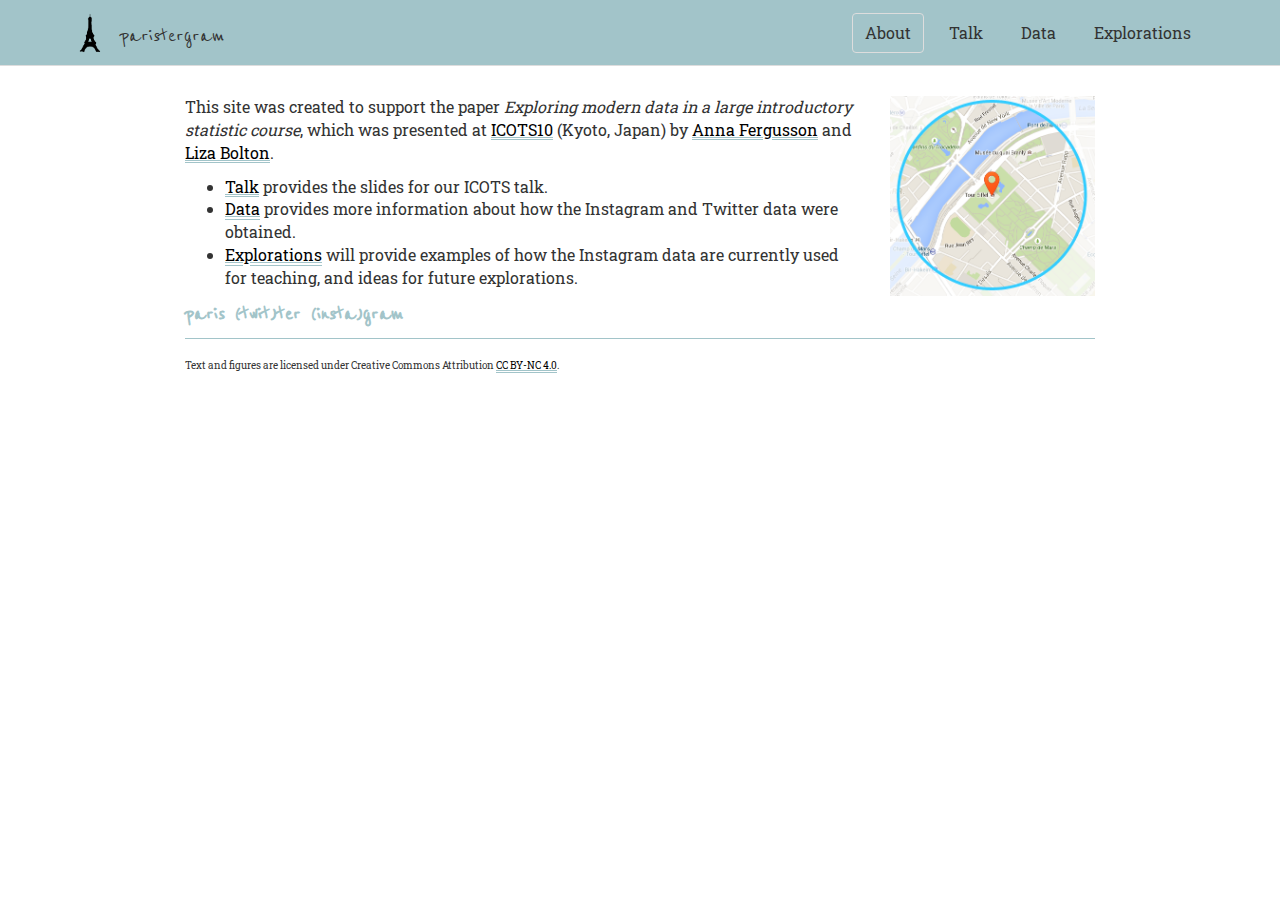
==== commit 98f9db2f: "Add files via upload" ====
--- a/index.html
+++ b/index.html
@@ -20,7 +20,6 @@
 <script src="site_libs/bootstrap-3.3.5/shim/html5shiv.min.js"></script>
 <script src="site_libs/bootstrap-3.3.5/shim/respond.min.js"></script>
 <script src="site_libs/navigation-1.1/tabsets.js"></script>
-<script src="site_libs/navigation-1.1/codefolding.js"></script>
 <link href="https://fonts.googleapis.com/css?family=Roboto+Slab|Reenie+Beanie" rel="stylesheet">
 <link rel="shortcut icon" type="image/x-icon" href="favicon.ico">
 
@@ -149,14 +148,6 @@
 </script>
 
 <!-- code folding -->
-<style type="text/css">
-.code-folding-btn { margin-bottom: 4px; }
-</style>
-<script>
-$(document).ready(function () {
-  window.initializeCodeFolding("hide" === "show");
-});
-</script>
 
 
 
@@ -197,14 +188,6 @@
 
 <div class="fluid-row" id="header">
 
-<div class="btn-group pull-right">
-<button type="button" class="btn btn-default btn-xs dropdown-toggle" data-toggle="dropdown" aria-haspopup="true" aria-expanded="false"><span>Code</span> <span class="caret"></span></button>
-<ul class="dropdown-menu" style="min-width: 50px;">
-<li><a id="rmd-show-all-code" href="#">Show All Code</a></li>
-<li><a id="rmd-hide-all-code" href="#">Hide All Code</a></li>
-</ul>
-</div>
-
 
 
 <h1 class="title toc-ignore">paristergram</h1>
@@ -214,7 +197,7 @@
 
 <div class="row">
 <div class="col-md-9">
-<p>This site was created to support the paper <em>Exploring modern data in a large introductory statistic course</em>, which was presented at <a href="https://icots.info/10/">ICOTS10</a> (Kyoto, Japan) by <a href="https://unidirectory.auckland.ac.nz/people/profile/a-fergusson">Anna Fergusson</a> and <a href="https://www.stat.auckland.ac.nz/people/ebol015">Liza Bolton</a>.</p>
+<p>This site was created to support the paper <em>Exploring modern data in a large introductory statistic course</em>, which was presented at <a href="https://icots.info/10/">ICOTS10</a> (Kyoto, Japan) by <a href="https://www.stat.auckland.ac.nz/people/amar112">Anna Fergusson</a> and <a href="https://www.stat.auckland.ac.nz/people/ebol015">Liza Bolton</a>.</p>
 <ul>
 <li><a href="talk.html">Talk</a> provides the slides for our ICOTS talk.</li>
 <li><a href="data.html">Data</a> provides more information about how the Instagram and Twitter data were obtained.<br />
